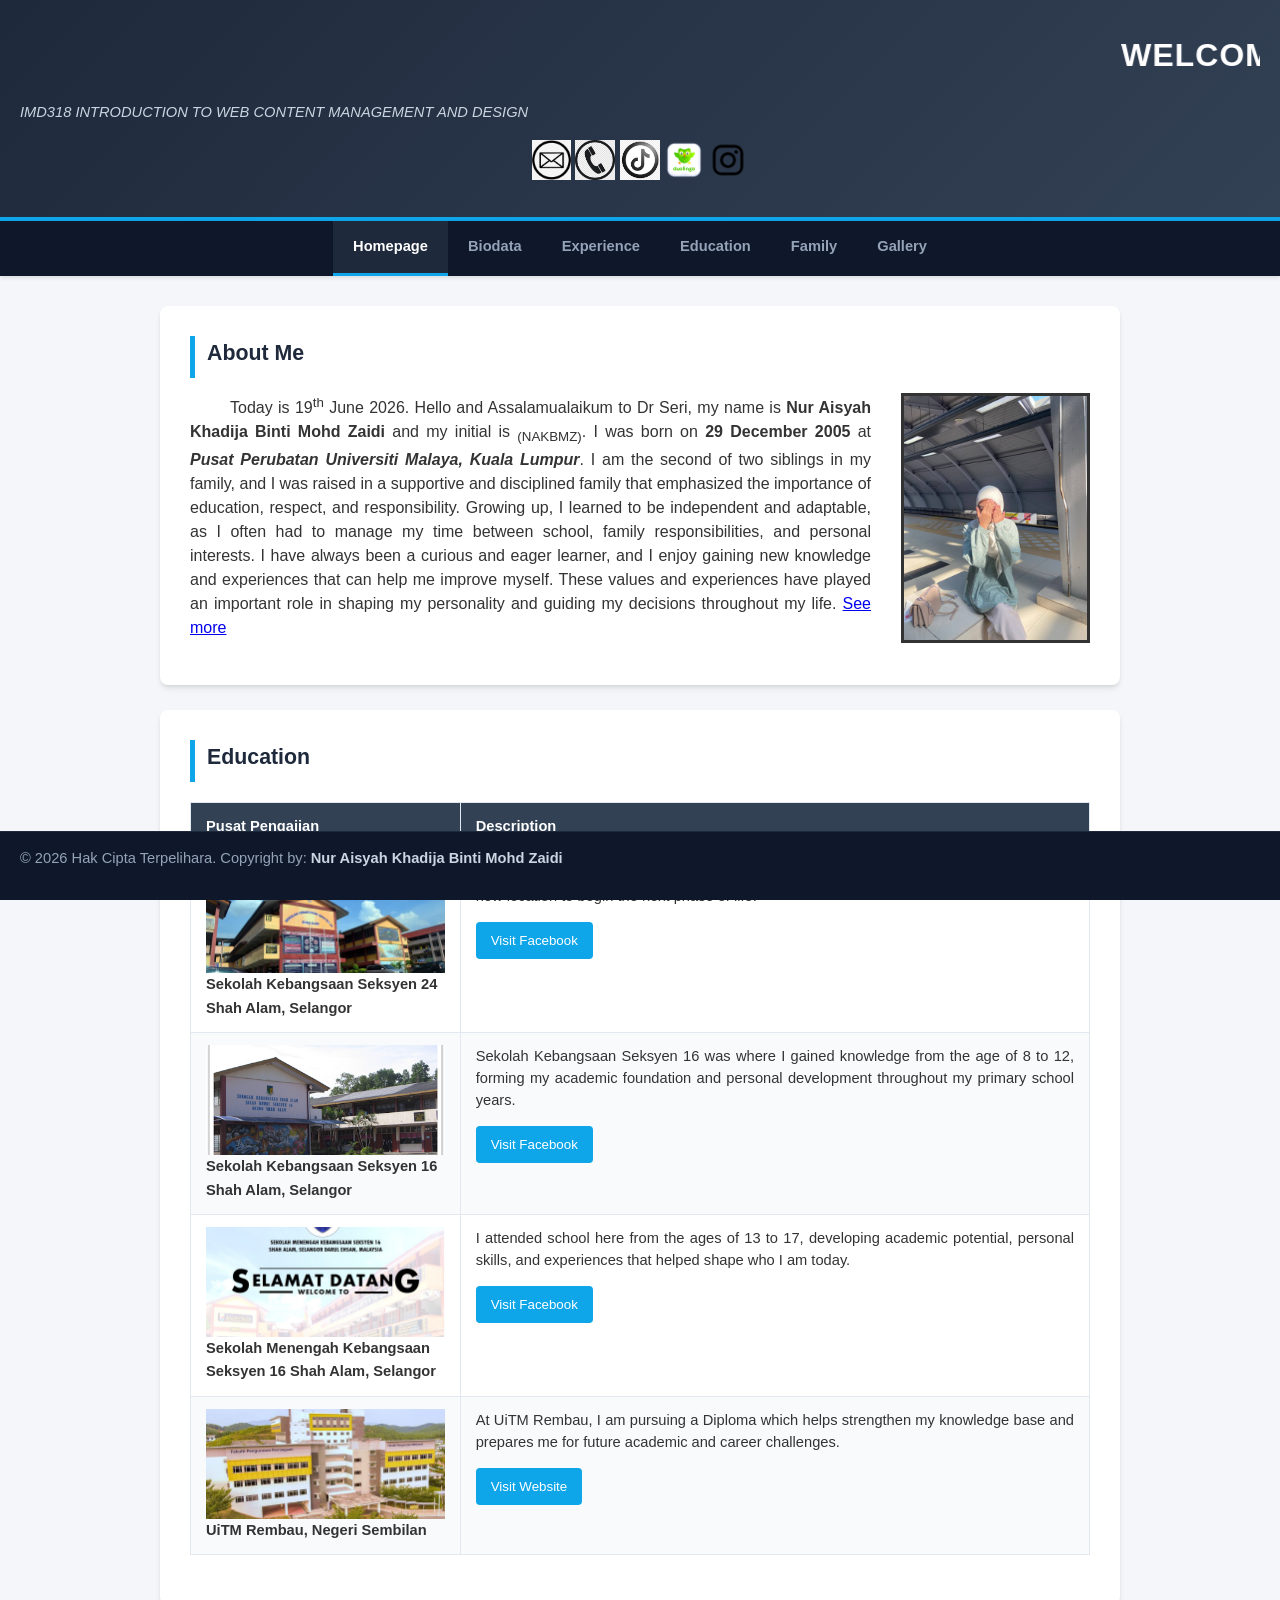
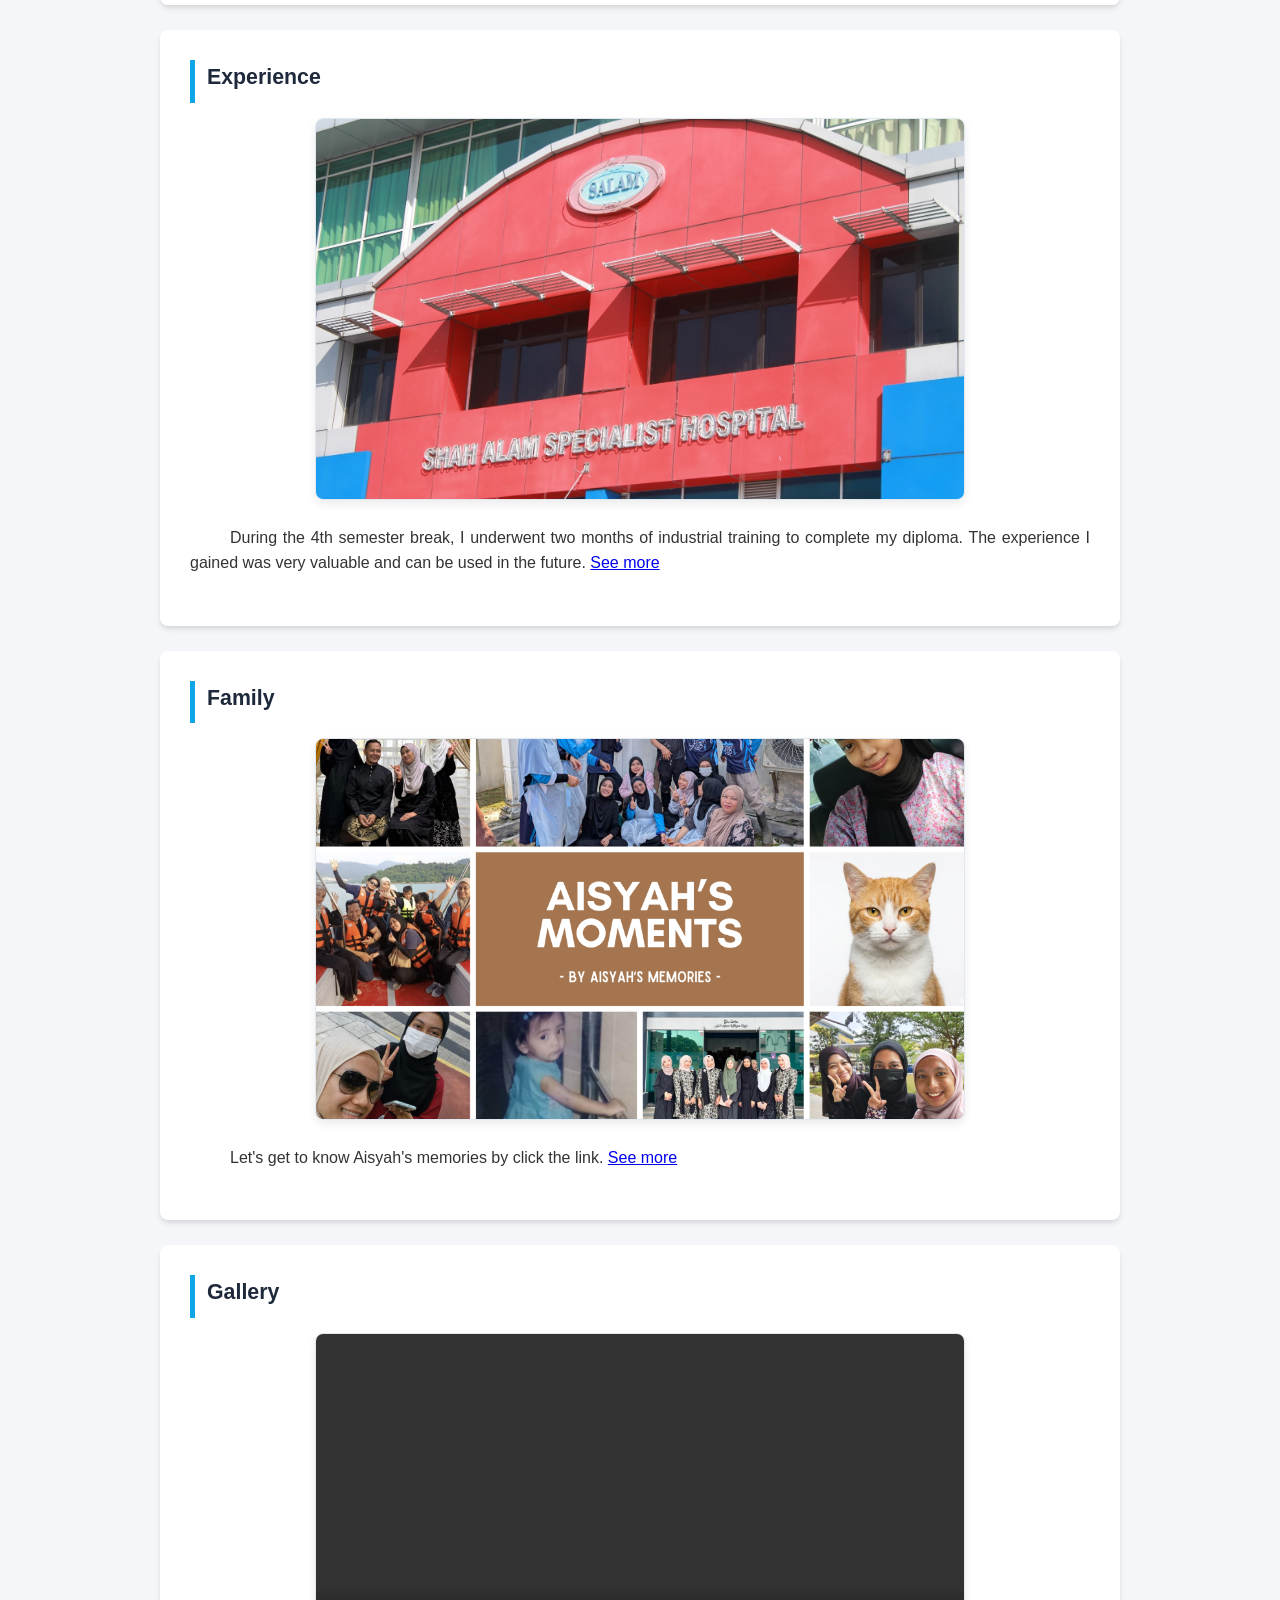
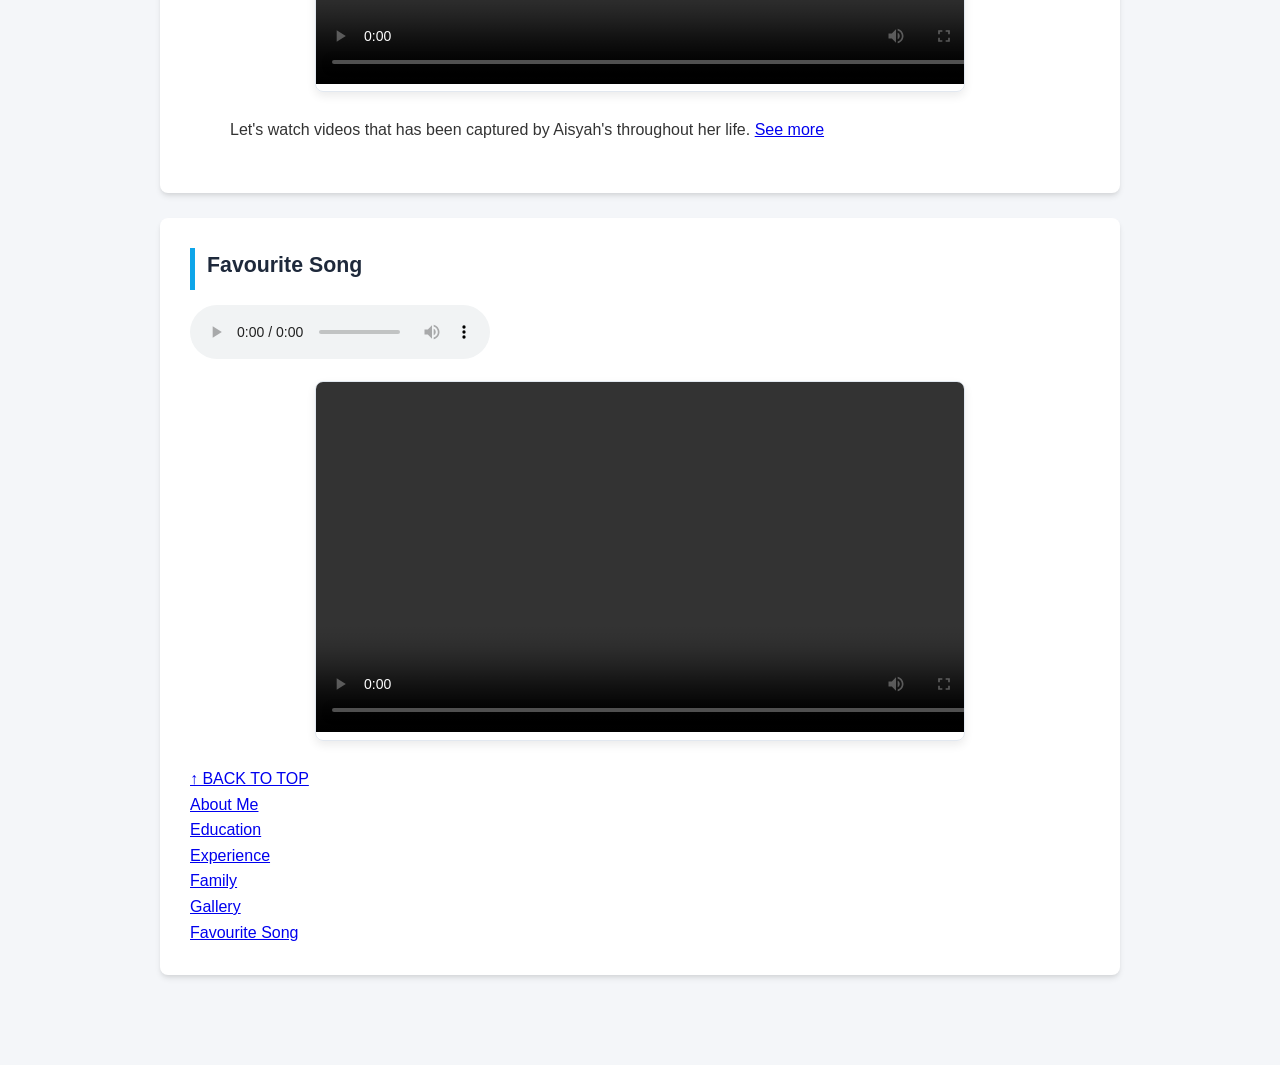
==== index.html @ e989fd24 "Rename personal_website_index.html to index.html" ====
<!DOCTYPE html>
<html lang="ms">
<head>
    <meta charset="UTF-8">
    <meta name="viewport" content="width=device-width, initial-scale=1.0">
    <title>Biodata Page</title>
    <link rel="stylesheet" href="personal_website_style.css">
</head>
<body>

    <header>
        <h1><marquee>WELCOME TO MY PERSONAL WEBSITE</marquee></h1>
        <p>IMD318 INTRODUCTION TO WEB CONTENT MANAGEMENT AND DESIGN</p>
        <div class="social-links" style="justify-content:center;">
                        <a href="https://mail.google.com/mail/?view=cm&fs=1&to=2024539679@student.uitm.edu.my" target="_blank"><img src="pictures/mail.png" height="40"></a>
                        <a href="tel:+60192326262"><img src="pictures/tel.jpg" height="40"></a>
                        <a href="https://www.tiktok.com/@luvly.ja5?_r=1&_t=ZS-96sZtTLQ9WG" target="_blank"><img src="pictures/tt.png" height="40"></a>
                        <a href="https://www.duolingo.com/profile/SofiyaHuma1?via=share_profile_link" target="_blank"><img src="pictures/duolingo.webp" height="40"></a>
                        <a href="https://instagram.com/missing_koko" target="_blank"><img src="pictures/instagram.webp" height="40"></a>
        </div>
    </header>

    <nav>
        <div class="nav-container">
        <ul>
            <li><a href="personal_website_index.html" class="active">Homepage</a></li>
            <li><a href="personal_website_biodata.html">Biodata</a></li>
            <li><a href="personal_website_experience.html">Experience</a></li>
            <li><a href="personal_website_education.html">Education</a></li>
            <li><a href="personal_website_family.html">Family</a></li>
            <li><a href="personal_website_gallery.html">Gallery</a></li>
        </ul>
        </div>
    </nav>

    <main>
        <div class="card">
            <h2>About Me</a></h2>
            <img src="pictures/aisyah_3.png" style="float:right; margin-left:30px; margin-bottom:10px;" height="250" hspace="15" border="3">
            <p style="text-align: justify; margin: 20px 50 px; line-height: 1.5; text-indent: 40px"><font size="3">Today is 19<sup>th</sup> June 2026. Hello and Assalamualaikum to Dr Seri, my name is
            <strong>Nur Aisyah Khadija Binti Mohd Zaidi</strong> and my initial is <sub>(NAKBMZ)</sub>. I was born on <strong>29 December 2005</strong> at <strong><i>Pusat Perubatan Universiti Malaya, 
            Kuala Lumpur</i></strong>. I am the second of two siblings in my family, and I was raised in a supportive and disciplined family that emphasized the importance of education, respect,
            and responsibility. Growing up, I learned to be independent and adaptable, as I often had to manage my time between school, family responsibilities,
            and personal interests. I have always been a curious and eager learner, and I enjoy gaining new knowledge and experiences that can help me improve myself. 
            These values ​​and experiences have played an important role in shaping my personality and guiding my decisions throughout my life. <a href="personal_website_biodata.html" target="_blank">See more</a></p>
        </div>

        <div class="card">
            <h2>Education</h2>
            <table style="width: 100%;">
                <thead>
                    <tr>
                        <th style="width: 30%;">Pusat Pengajian</th>
                        <th>Description</th>
                    </tr>
                </thead>
                <tbody>
                    <tr>
                        <td>
                            <div class="table-img-container">
                                <img src="pictures/SK Seksyen 24 Shah Alam.jpg" alt="SK Seksyen 24 Shah Alam">
                            </div>
                            <strong>Sekolah Kebangsaan Seksyen 24 Shah Alam, Selangor</strong>
                        </td>
                        <td>
                            <p style="margin-bottom: 15px; text-align: justify; line-height: 1.5;">
                                I was educated at Sekolah Kebangsaan Seksyen 24 for a year before my family moved to a new location to begin the next phase of life.
                            </p>
                            
                            <a href="https://www.facebook.com/Twentyfourians/" 
                               class="edu-link" target="_blank">Visit Facebook</a>
                        </td>
                    </tr>

                    <tr>
                        <td>
                            <div class="table-img-container">
                                <img src="pictures/SK Seksyen 16 Shah Alam.PNG" alt="SK Seksyen 16 Shah Alam">
                            </div>
                            <strong>Sekolah Kebangsaan Seksyen 16 Shah Alam, Selangor</strong>
                        </td>
                        <td>
                            <p style="margin-bottom: 15px; text-align: justify; line-height: 1.5;">
                                Sekolah Kebangsaan Seksyen 16 was where I gained knowledge from the age of 8 to 12, forming my academic foundation and personal development throughout my primary school years.
                            </p>
                            
                            <a href="https://www.facebook.com/SahabatShahAlam/posts/sekolah-rendah-kebangsaan-shah-alam-atau-sk-shah-alam-adalah-merupakan-sekolah-r/806822102800674/" 
                               class="edu-link" target="_blank">Visit Facebook</a>
                        </td>
                    </tr>

                    <tr>
                        <td>
                            <div class="table-img-container">
                                <img src="pictures/SMK Seksyen 16 Shah Alam.jpg" alt="SMK Seksyen 16 Shah Alam">
                            </div>
                            <strong>Sekolah Menengah Kebangsaan Seksyen 16 Shah Alam, Selangor</strong>
                        </td>
                        <td>
                            <p style="margin-bottom: 15px; text-align: justify; line-height: 1.5;">
                                I attended school here from the ages of 13 to 17, developing academic potential, personal skills, and experiences that helped shape who I am today.
                            </p>
                            
                            <a href="https://www.facebook.com/OfficialSMK16SA/" 
                               class="edu-link" target="_blank">Visit Facebook</a>
                        </td>
                    </tr>

                    <tr>
                        <td>
                            <div class="table-img-container">
                                <img src="pictures/UiTM Rembau.jpg" alt="UiTM Rembau">
                            </div>
                            <strong>UiTM Rembau, Negeri Sembilan</strong>
                        </td>
                        <td>
                            <p style="margin-bottom: 15px; text-align: justify; line-height: 1.5;">
                                At UiTM Rembau, I am pursuing a Diploma which helps strengthen my knowledge base and prepares me for future academic and career challenges.
                            </p>
                            
                            <a href="https://nsembilan.uitm.edu.my/rembau/" 
                               class="edu-link" target="_blank">Visit Website</a>
                        </td>
                </tbody>
            </table>
        </div>

        <div class="card">
            <h2>Experience</h2>
            
            <div class="card-media-wrapper">
                <img src="pictures/SALAM Shah Alam Specialist Hospital.JPG" alt="Gambar Utama Laman Web">
            </div>

            <p style="text-align: justify; margin: 20px 0; line-height: 1.6; text-indent: 40px;">
                <font size="3">During the 4th semester break, I underwent two months of industrial training to complete my diploma. The experience I gained was very valuable and can be used in the future. <a href="personal_website_experience.html" target="_blank">See more</a></font>
            </p>
        </div>

        <div class="card">
            <h2>Family</h2>
            
            <div class="card-media-wrapper">
                <img src="pictures/Full Photo.png" alt="Gambar Utama Laman Web">
            </div>

            <p style="text-align: justify; margin: 20px 0; line-height: 1.6; text-indent: 40px;">
                <font size="3">Let's get to know Aisyah's memories by click the link. <a href="personal_website_family.html" target="_blank">See more</a></font>
            </p>
        </div>

       <div class="card">
    <h2>Gallery</h2>
    
    <div class="card-media-wrapper">
        <div style="text-align: center;">
            <video controls height="350">
                <source src="videos/walking.mp4" type="video/mp4">
            </video>
        </div> </div>

    <p style="text-align: justify; margin: 20px 0; line-height: 1.6; text-indent: 40px;">
        <font size="3">Let's watch videos that has been captured by Aisyah's throughout her life. <a href="personal_website_gallery.html" target="_blank">See more</a></font>
    </p>
</div>

    <div class="card">
    <h2>Favourite Song</h2>

        <audio controls>
            <source src="audio/tabolabale.mp4" type="audio/ogg">
            <source src="audio/tabolabale.mp4" type="audio/mpeg">
            Your browser does not support the audio element
        </audio>

        <div class="card-media-wrapper">
        <div style="text-align: center;">
            <video controls height="350">
                <source src="videos/tabolabalelyrics.mp4" type="video/mp4">
            </video>
        </div> </div>

        <a href="#top">↑ BACK TO TOP</a>
        <br>
        <a href="#subhead2">About Me</a>
        <br>
        <a href="#subhead3">Education</a>
        <br>
        <a href="#subhead4">Experience</a>
        <br>
        <a href="#subhead5">Family</a>
        <br>
        <a href="#subhead6">Gallery</a>
        <br>
        <a href="#subhead7">Favourite Song</a>
    </main>

    <footer>
        <p>&copy; 2026 Hak Cipta Terpelihara. Copyright by: <strong>Nur Aisyah Khadija Binti Mohd Zaidi</strong></p>
    </footer>

</body>
</html>
---- personal_website_style.css ----
/* ==========================================================================
   1. General and Basic Styles (Global Styles)
   ========================================================================== */
* {
    box-sizing: border-box;
    margin: 0;
    padding: 0;
    font-family: 'Segoe UI', Tahoma, Geneva, Verdana, sans-serif;
}

body {
    background-color: #f4f6f9;
    color: #333333;
    line-height: 1.6;
    padding-bottom: 60px;
}

/* ==========================================================================
   2. Header and Banner
   ========================================================================== */
header {
    background: linear-gradient(135deg, #1e293b, #334155);
    color: #ffffff;
    padding: 30px 20px;
    text-align: center;
    border-bottom: 4px solid #0ea5e9;
}

header h1 {
    font-size: 24pt;
    margin-bottom: 5px;
    letter-spacing: 1px;
}

header p {
    font-size: 11pt;
    color: #cbd5e1;
    font-style: italic;
}

/* ==========================================================================
   3. Navigation Menu
   ========================================================================== */
.nav-container {
    background-color: #0f172a;
    position: sticky;
    top: 0;
    z-index: 1000;
    box-shadow: 0 2px 4px rgba(0,0,0,0.1);
}

.nav-container ul {
    list-style: none;
    display: table;
    width: 100%;
    max-width: 1000px;
    margin: 0 auto;
    text-align: center;
}

.nav-container ul li {
    display: inline-block;
}

.nav-container ul li a {
    display: block;
    color: #94a3b8;
    text-decoration: none;
    padding: 14px 20px;
    font-weight: 600;
    font-size: 11pt;
    transition: all 0.3s ease;
}

.nav-container ul li a:hover, 
.nav-container ul li a.active {
    color: #ffffff;
    background-color: #1e293b;
    border-bottom: 3px solid #0ea5e9;
}

/* ==========================================================================
   4. Main Content and Cards
   ========================================================================== */
main {
    max-width: 1000px;
    margin: 30px auto;
    padding: 0 20px;
}

.card {
    background: #ffffff;
    padding: 30px;
    border-radius: 8px;
    box-shadow: 0 4px 6px -1px rgba(0,0,0,0.1), 0 2px 4px -1px rgba(0,0,0,0.06);
    margin-bottom: 25px;
}

h2 {
    color: #1e293b;
    font-size: 16pt;
    margin-bottom: 15px;
    padding-bottom: 8px;
    border-left: 5px solid #0ea5e9;
    padding-left: 12px;
}

h3 {
    color: #0f172a;
    font-size: 13pt;
    margin-top: 15px;
    margin-bottom: 5px;
}

p {
    margin-bottom: 15px;
    font-size: 11pt;
    text-align: justify;
}

/* Gaya Senarai (List) */
ul.tech-list, ol.tech-list {
    margin-left: 20px;
    margin-bottom: 15px;
}

ul.tech-list li, ol.tech-list li {
    margin-bottom: 8px;
    font-size: 11pt;
}

/* ==========================================================================
   5. Data Tables & Table Drawing Control
   ========================================================================== */
table {
    width: 100%;
    border-collapse: collapse;
    margin: 20px 0;
    font-size: 11pt;
}

table th, table td {
    padding: 12px 15px;
    text-align: left;
    border: 1px solid #e2e8f0;
}

table th {
    background-color: #334155;
    color: #ffffff;
    font-weight: 600;
}

table tr:nth-child(even) {
    background-color: #f8fafc;
}

table td {
    vertical-align: top;   
}

<!--Wrapping Pictures In Tables-->
.table-img-container {
    width: 100%;
    max-width: 180px;      
    margin: 0 auto 10px auto; 
    border-radius: 6px;    
    overflow: hidden;      
    border: 1px solid #e2e8f0; 
    background-color: #f8fafc;
}

.table-img-container img {
    width: 100%;           
    height: 110px;         
    object-fit: cover;     
    display: block;
}

/* ==========================================================================
   6. Education Grid Stucture (Education Grid)
   ========================================================================== */
.edu-grid {
    display: grid;
    grid-template-columns: repeat(auto-fit, minmax(250px, 1fr));
    gap: 20px;
    margin-top: 20px;
}

.edu-card {
    background: #ffffff;
    border: 1px solid #e2e8f0;
    border-radius: 8px;
    padding: 20px;
    text-align: center;
    box-shadow: 0 4px 6px rgba(0,0,0,0.05);
    transition: transform 0.2s, box-shadow 0.2s;
}

.edu-card:hover {
    transform: translateY(-5px);
    box-shadow: 0 6px 12px rgba(0,0,0,0.1);
}

.edu-logo img {
    max-width: 80px;
    height: auto;
    margin-bottom: 10px;
    border-radius: 4px;
}

.edu-num {
    font-size: 1.2rem;
    font-weight: bold;
    color: #0ea5e9;
    margin-bottom: 5px;
}

.edu-name {
    font-weight: bold;
    font-size: 11pt;
    margin-bottom: 10px;
    color: #1e293b;
}

.edu-desc {
    font-size: 10pt;
    color: #475569;
    line-height: 1.5;
    margin-bottom: 15px;
    text-align: justify;
}

.edu-link {
    display: inline-block;
    padding: 8px 15px;
    background-color: #0ea5e9;
    color: #ffffff;
    text-decoration: none;
    border-radius: 4px;
    font-size: 10pt;
    font-weight: 500;
}

.edu-link:hover {
    background-color: #0284c7;
}

.sec-line {
    height: 3px;
    background-color: #0ea5e9;
    margin-top: 8px;
    width: 60px;
}

/* ==========================================================================
   7. Main Image Control in Card (Media Wrapper)
   ========================================================================== */
.card-media-wrapper {
    width: 100%;
    max-width: 650px;       
    margin: 15px auto 25px auto; 
    border-radius: 8px;     
    overflow: hidden;       
    box-shadow: 0 4px 10px rgba(0, 0, 0, 0.08); 
    border: 1px solid #e2e8f0;
}

.card-media-wrapper img {
    width: 100%;            
    height: auto;           
    max-height: 380px;      
    object-fit: cover;      
    display: block;
}

/* ==========================================================================
   8. Gallery Layout
   ========================================================================== */
.gallery-grid {
    text-align: center;
    margin-top: 20px;
}

.gallery-item {
    display: inline-block;
    width: 30%;        
    margin: 1.5%;       
    background: #ffffff;
    border: 3px solid #5b21b6; 
    border-radius: 6px;
    overflow: hidden;
    box-shadow: 0 2px 4px rgba(0,0,0,0.05);
    vertical-align: top;
}

.gallery-item img {
    width: 100%;
    height: auto;      
    max-height: 400px;  
    object-fit: cover;
    display: block;
}

.gallery-desc {
    padding: 10px;
    font-size: 11pt;   
    color: #1e293b;
    font-weight: 500;
    text-align: center; 
    border-top: 1px solid #e2e8f0; 
}

/* ==========================================================================
   9. Footer (Copyright)
   ========================================================================== */
footer {
    background-color: #0f172a;
    color: #94a3b8;
    text-align: center;
    padding: 15px 20px;
    font-size: 9.5pt;
    position: fixed;
    bottom: 0;
    width: 100%;
    border-top: 1px solid #1e293b;
}

footer strong {
    color: #cbd5e1;
}

/* ==========================================================================
   10. Responsive Media Queries (for Phones and Tablets) MEDIA QUERIES 
   ========================================================================== */
@media (max-width: 768px) {
    .gallery-item {
        width: 45%;
    }
}

@media (max-width: 480px) {
    .gallery-item {
        width: 100%;
        margin: 10px 0;
    }
}
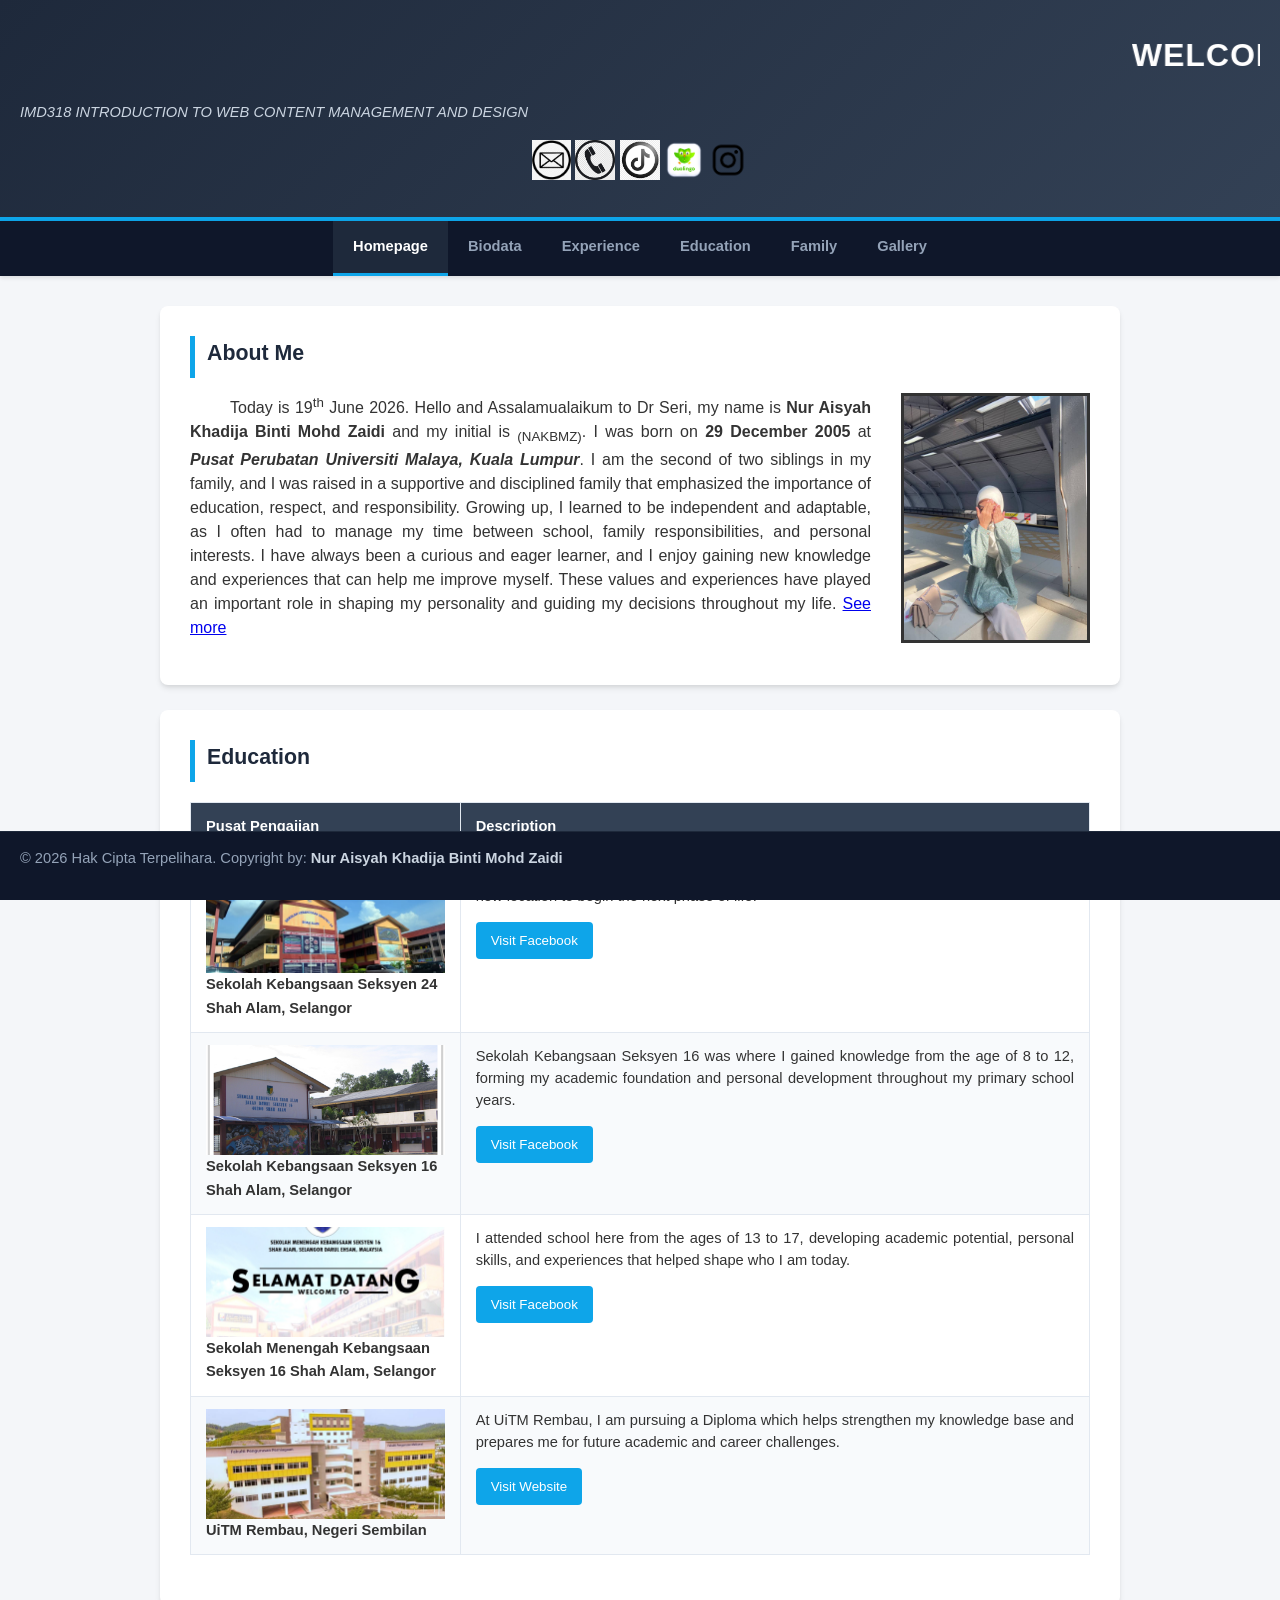
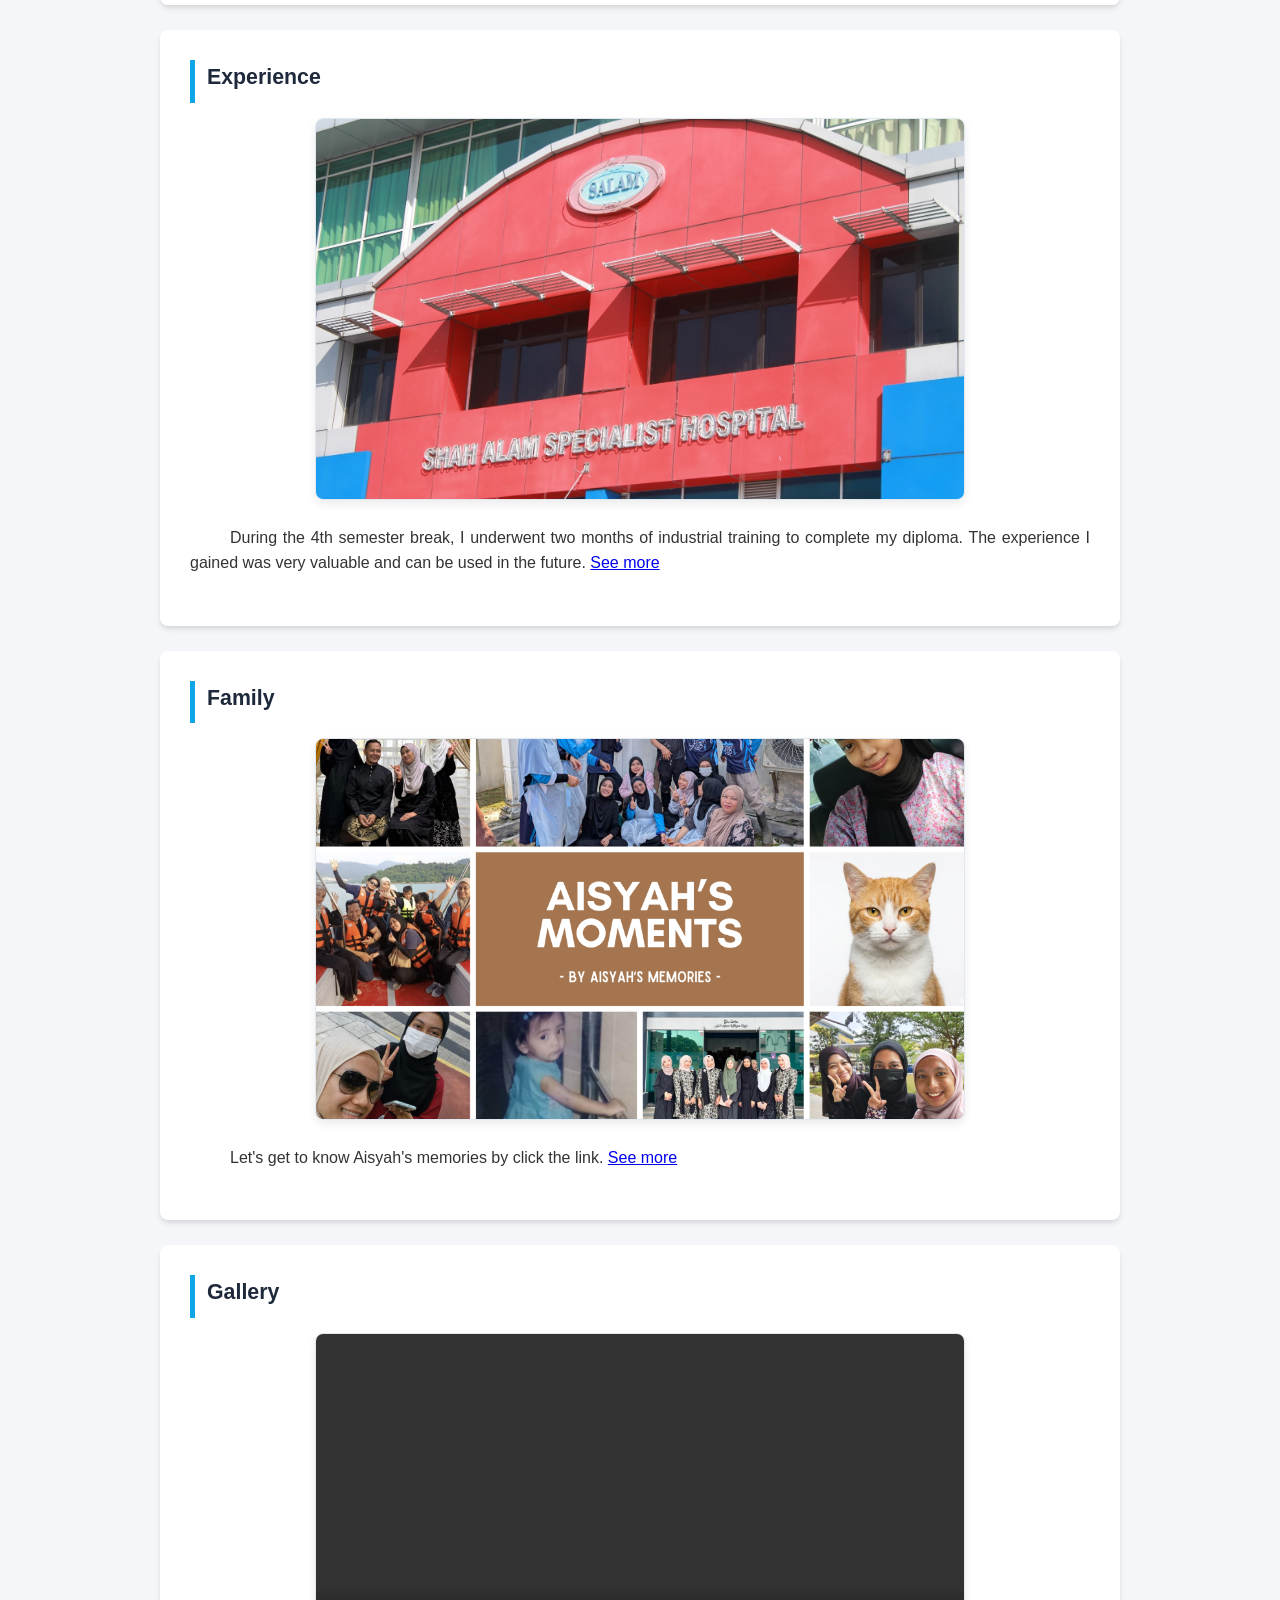
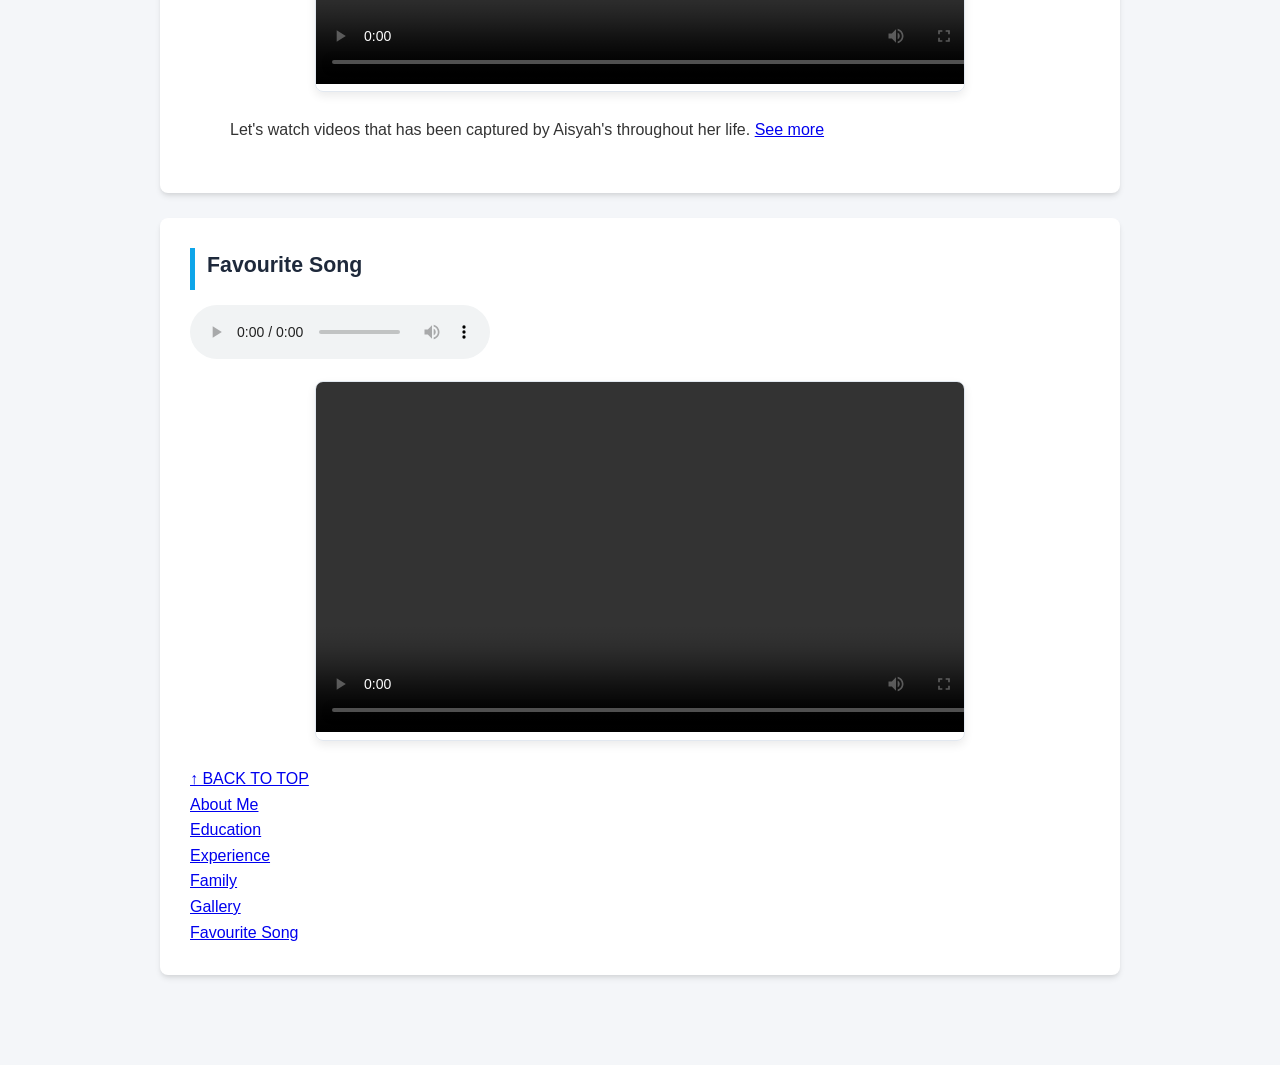
==== commit 99764c1b: "Update index.html" ====
--- a/index.html
+++ b/index.html
@@ -35,7 +35,7 @@
 
     <main>
         <div class="card">
-            <h2>About Me</a></h2>
+            <h2><a name="subhead2">About Me</a></h2>
             <img src="pictures/aisyah_3.png" style="float:right; margin-left:30px; margin-bottom:10px;" height="250" hspace="15" border="3">
             <p style="text-align: justify; margin: 20px 50 px; line-height: 1.5; text-indent: 40px"><font size="3">Today is 19<sup>th</sup> June 2026. Hello and Assalamualaikum to Dr Seri, my name is
             <strong>Nur Aisyah Khadija Binti Mohd Zaidi</strong> and my initial is <sub>(NAKBMZ)</sub>. I was born on <strong>29 December 2005</strong> at <strong><i>Pusat Perubatan Universiti Malaya, 
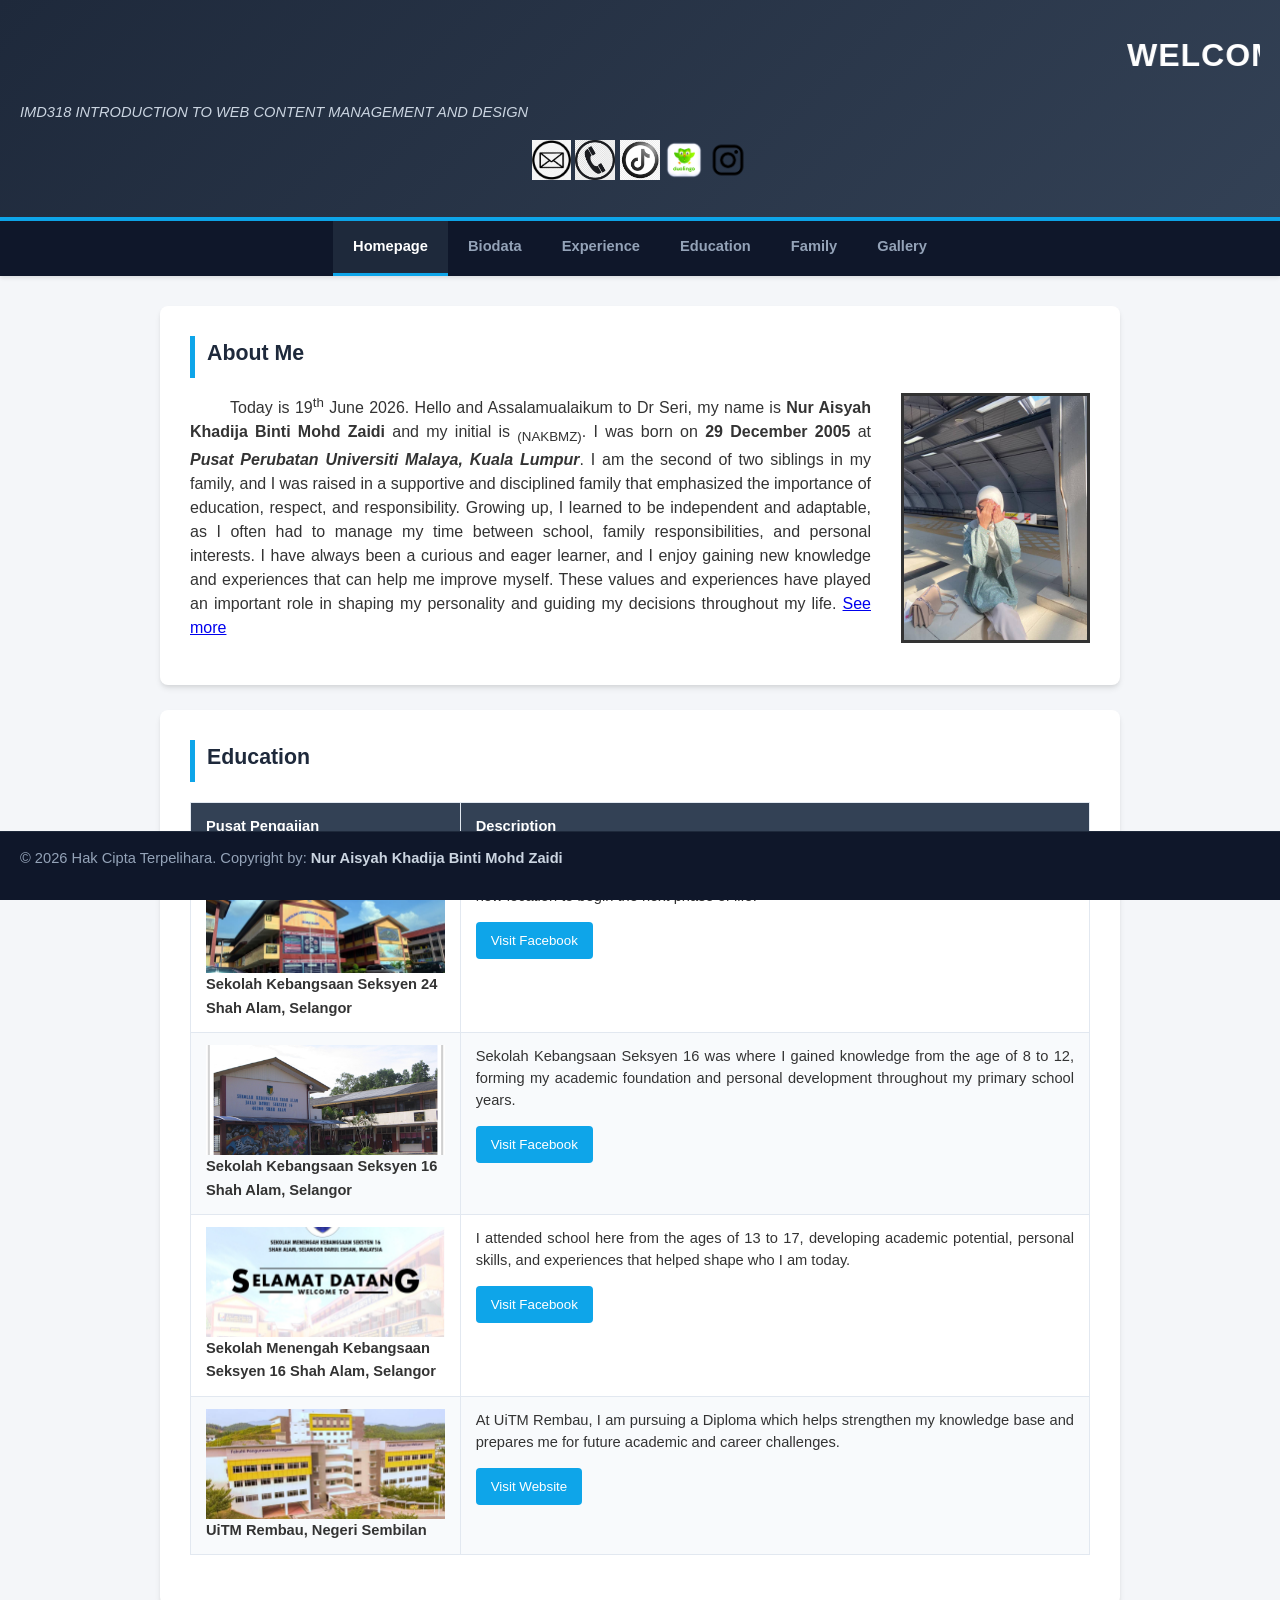
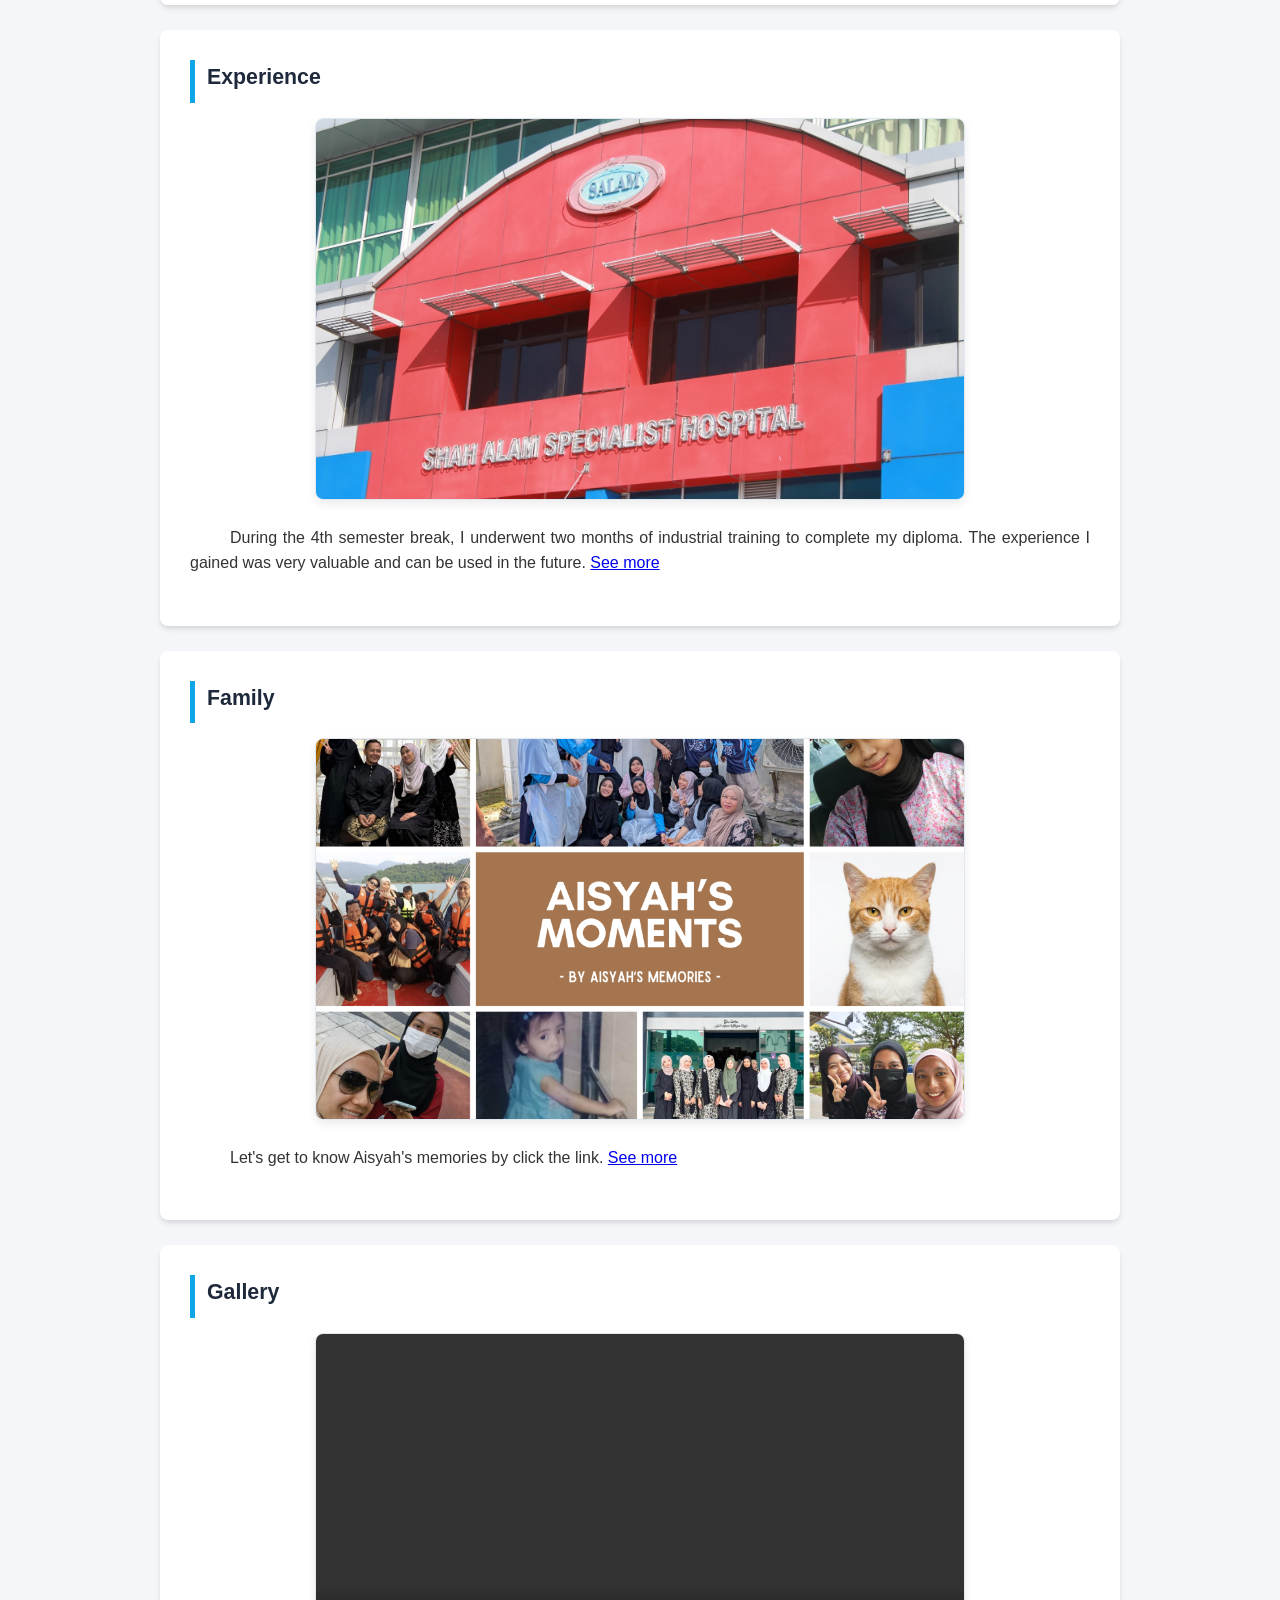
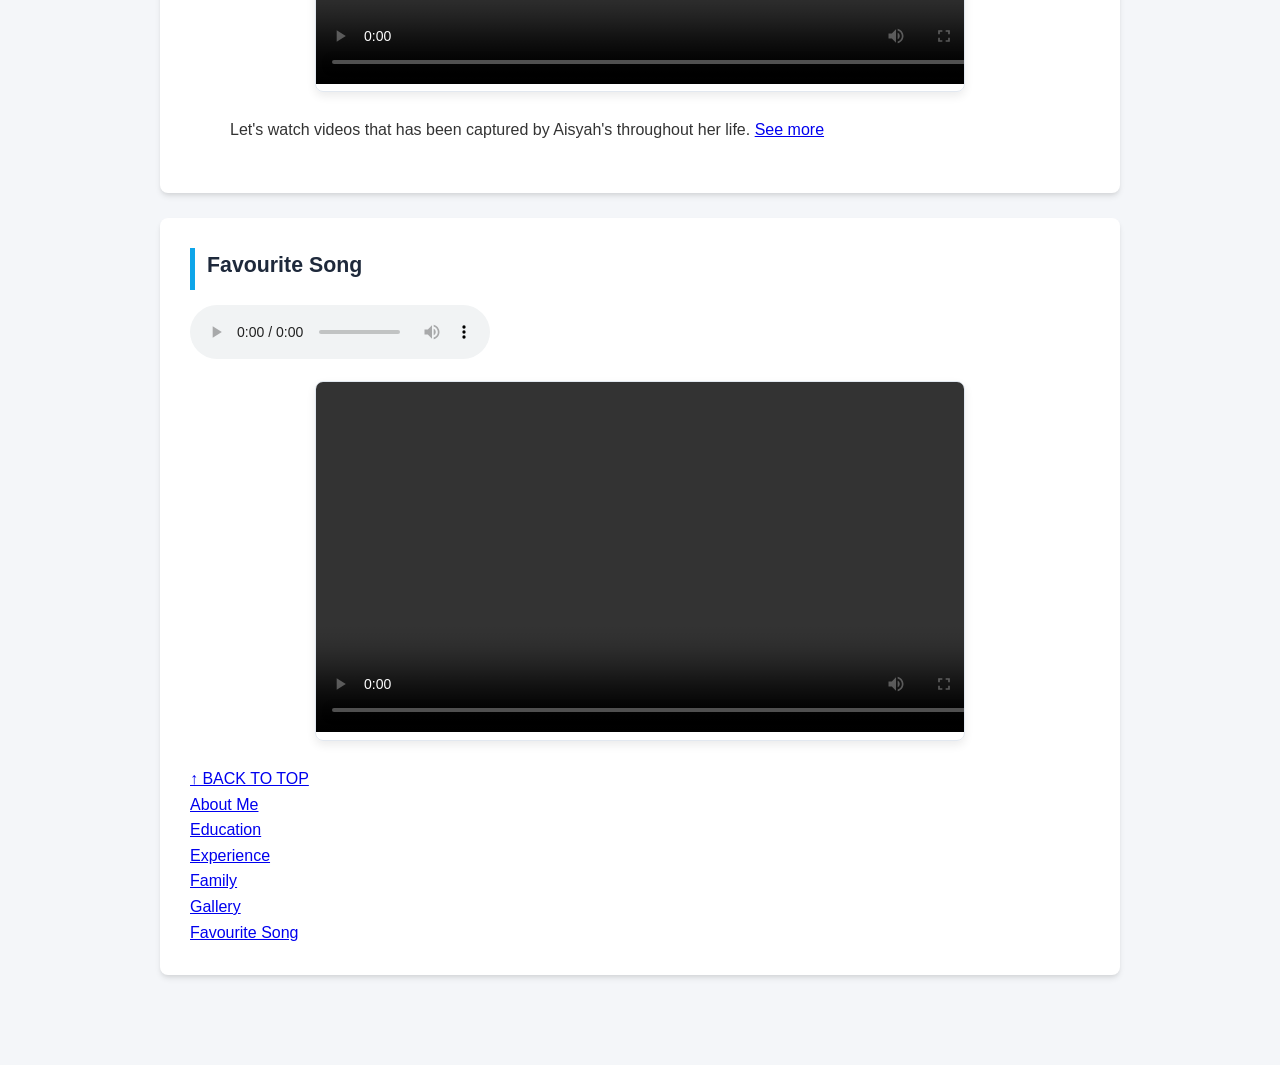
==== commit 3639cf68: "Update index.html" ====
--- a/index.html
+++ b/index.html
@@ -46,7 +46,7 @@
         </div>
 
         <div class="card">
-            <h2>Education</h2>
+            <h2><a name="subhead3">Education</a></h2>
             <table style="width: 100%;">
                 <thead>
                     <tr>
@@ -126,7 +126,7 @@
         </div>
 
         <div class="card">
-            <h2>Experience</h2>
+            <h2><a name="subhead3">Experience</a></h2>
             
             <div class="card-media-wrapper">
                 <img src="pictures/SALAM Shah Alam Specialist Hospital.JPG" alt="Gambar Utama Laman Web">
@@ -138,7 +138,7 @@
         </div>
 
         <div class="card">
-            <h2>Family</h2>
+            <h2><a name="subhead4">Family</a></h2>
             
             <div class="card-media-wrapper">
                 <img src="pictures/Full Photo.png" alt="Gambar Utama Laman Web">
@@ -150,7 +150,7 @@
         </div>
 
        <div class="card">
-    <h2>Gallery</h2>
+    <h2><a name="subhead5">Gallery</a></h2>
     
     <div class="card-media-wrapper">
         <div style="text-align: center;">
@@ -165,7 +165,7 @@
 </div>
 
     <div class="card">
-    <h2>Favourite Song</h2>
+    <h2><a name="subhead6">Favourite Song</a></h2>
 
         <audio controls>
             <source src="audio/tabolabale.mp4" type="audio/ogg">
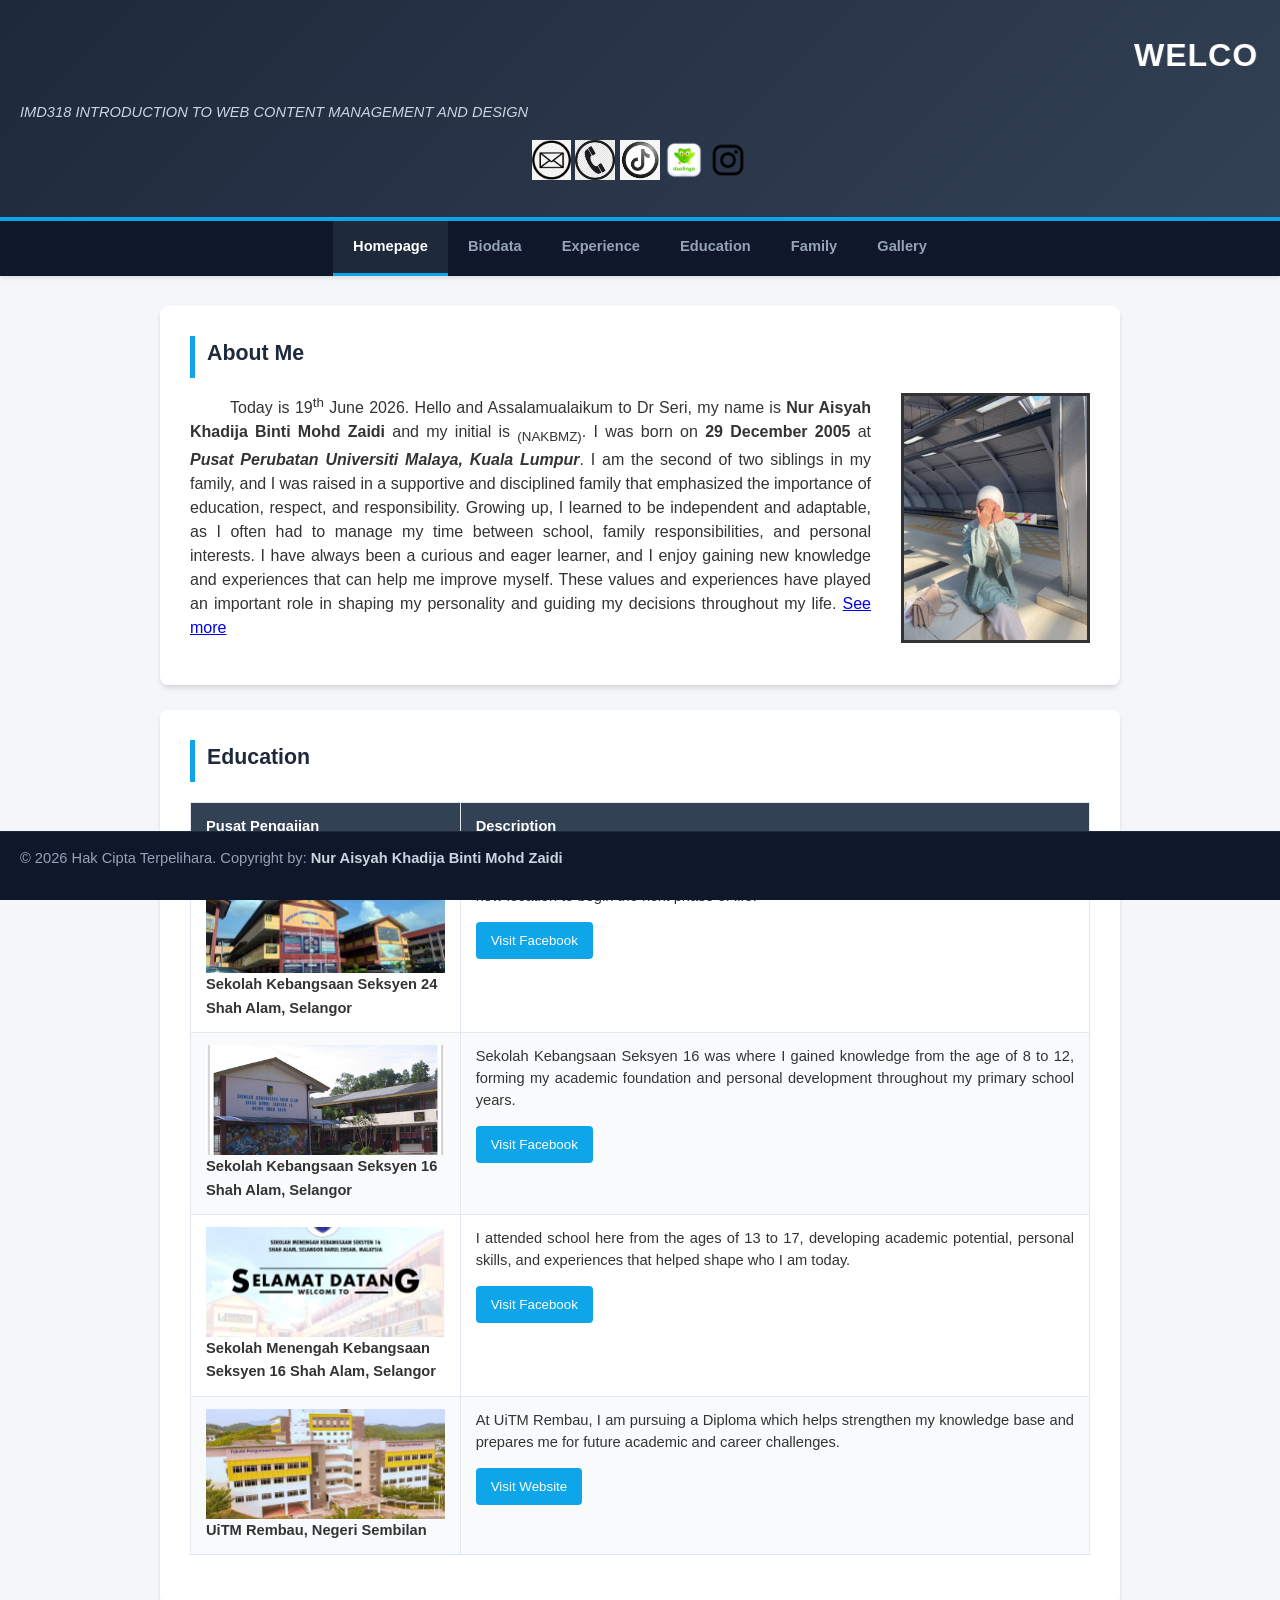
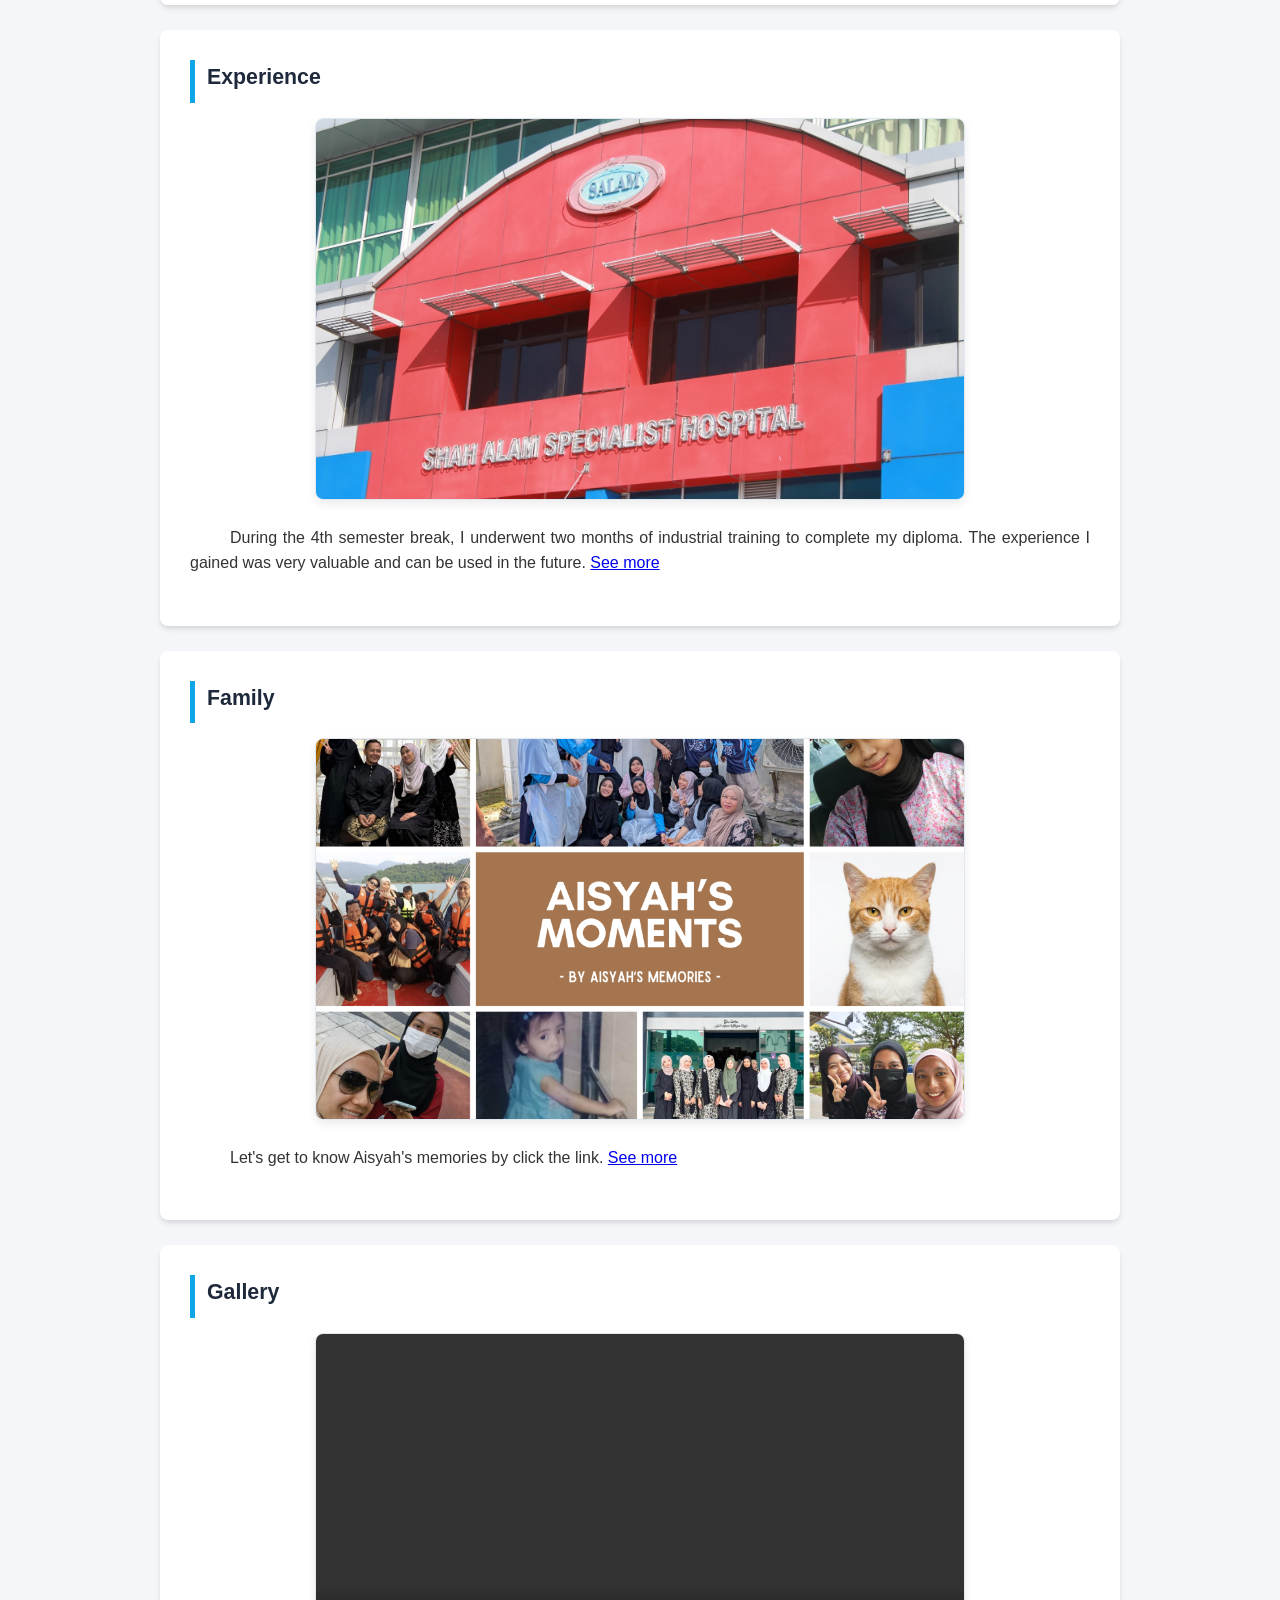
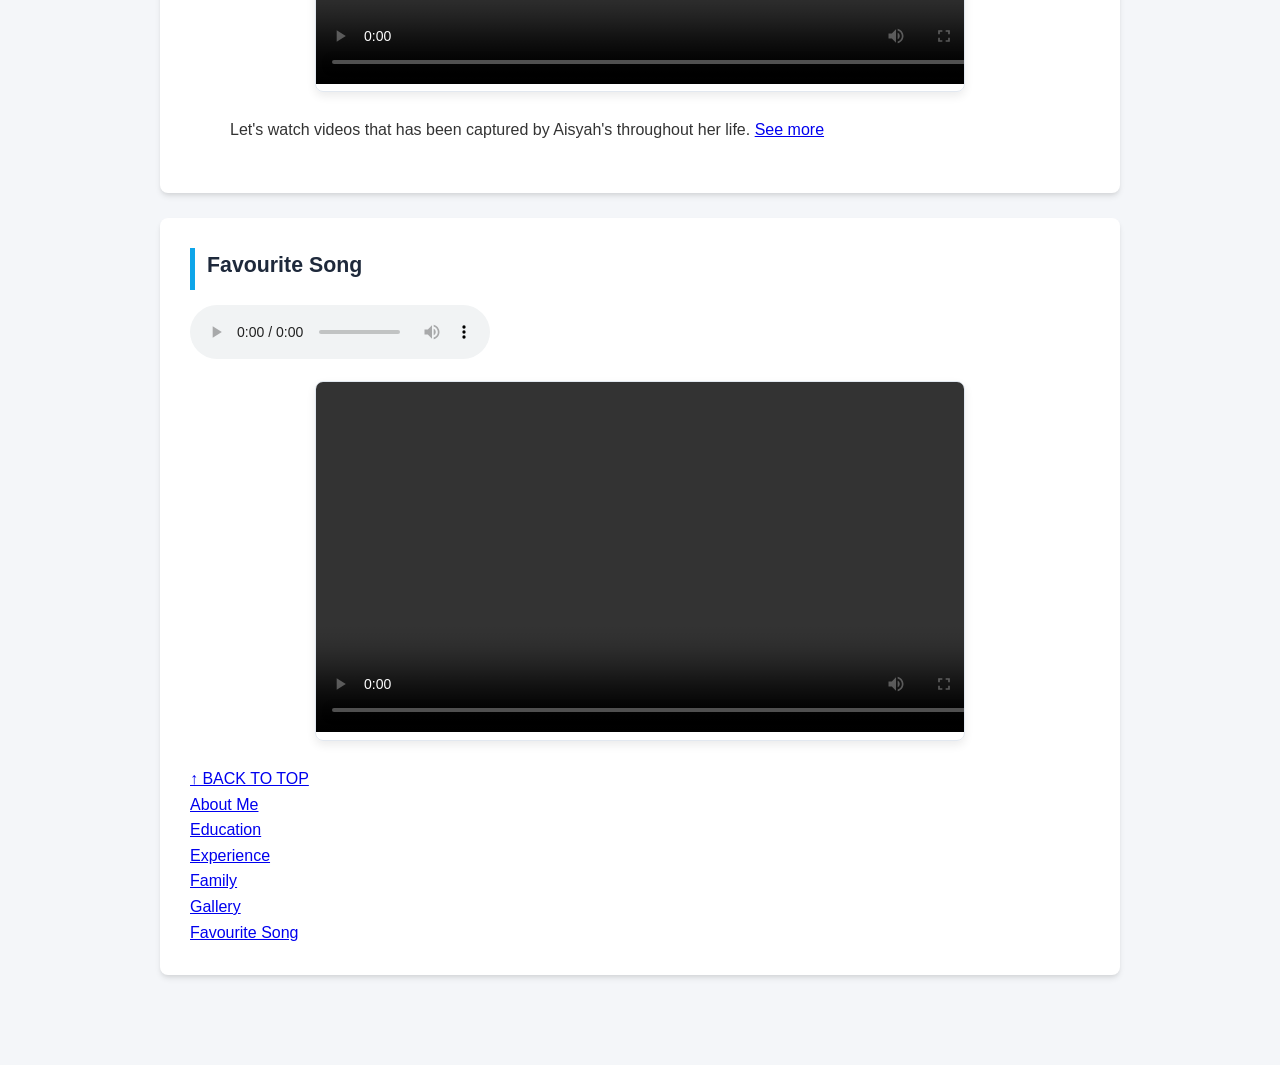
==== commit 899e9448: "Update index.html" ====
--- a/index.html
+++ b/index.html
@@ -126,7 +126,7 @@
         </div>
 
         <div class="card">
-            <h2><a name="subhead3">Experience</a></h2>
+            <h2><a name="subhead4">Experience</a></h2>
             
             <div class="card-media-wrapper">
                 <img src="pictures/SALAM Shah Alam Specialist Hospital.JPG" alt="Gambar Utama Laman Web">
@@ -138,7 +138,7 @@
         </div>
 
         <div class="card">
-            <h2><a name="subhead4">Family</a></h2>
+            <h2><a name="subhead5">Family</a></h2>
             
             <div class="card-media-wrapper">
                 <img src="pictures/Full Photo.png" alt="Gambar Utama Laman Web">
@@ -150,7 +150,7 @@
         </div>
 
        <div class="card">
-    <h2><a name="subhead5">Gallery</a></h2>
+    <h2><a name="subhead6">Gallery</a></h2>
     
     <div class="card-media-wrapper">
         <div style="text-align: center;">
@@ -165,7 +165,7 @@
 </div>
 
     <div class="card">
-    <h2><a name="subhead6">Favourite Song</a></h2>
+    <h2><a name="subhead7">Favourite Song</a></h2>
 
         <audio controls>
             <source src="audio/tabolabale.mp4" type="audio/ogg">
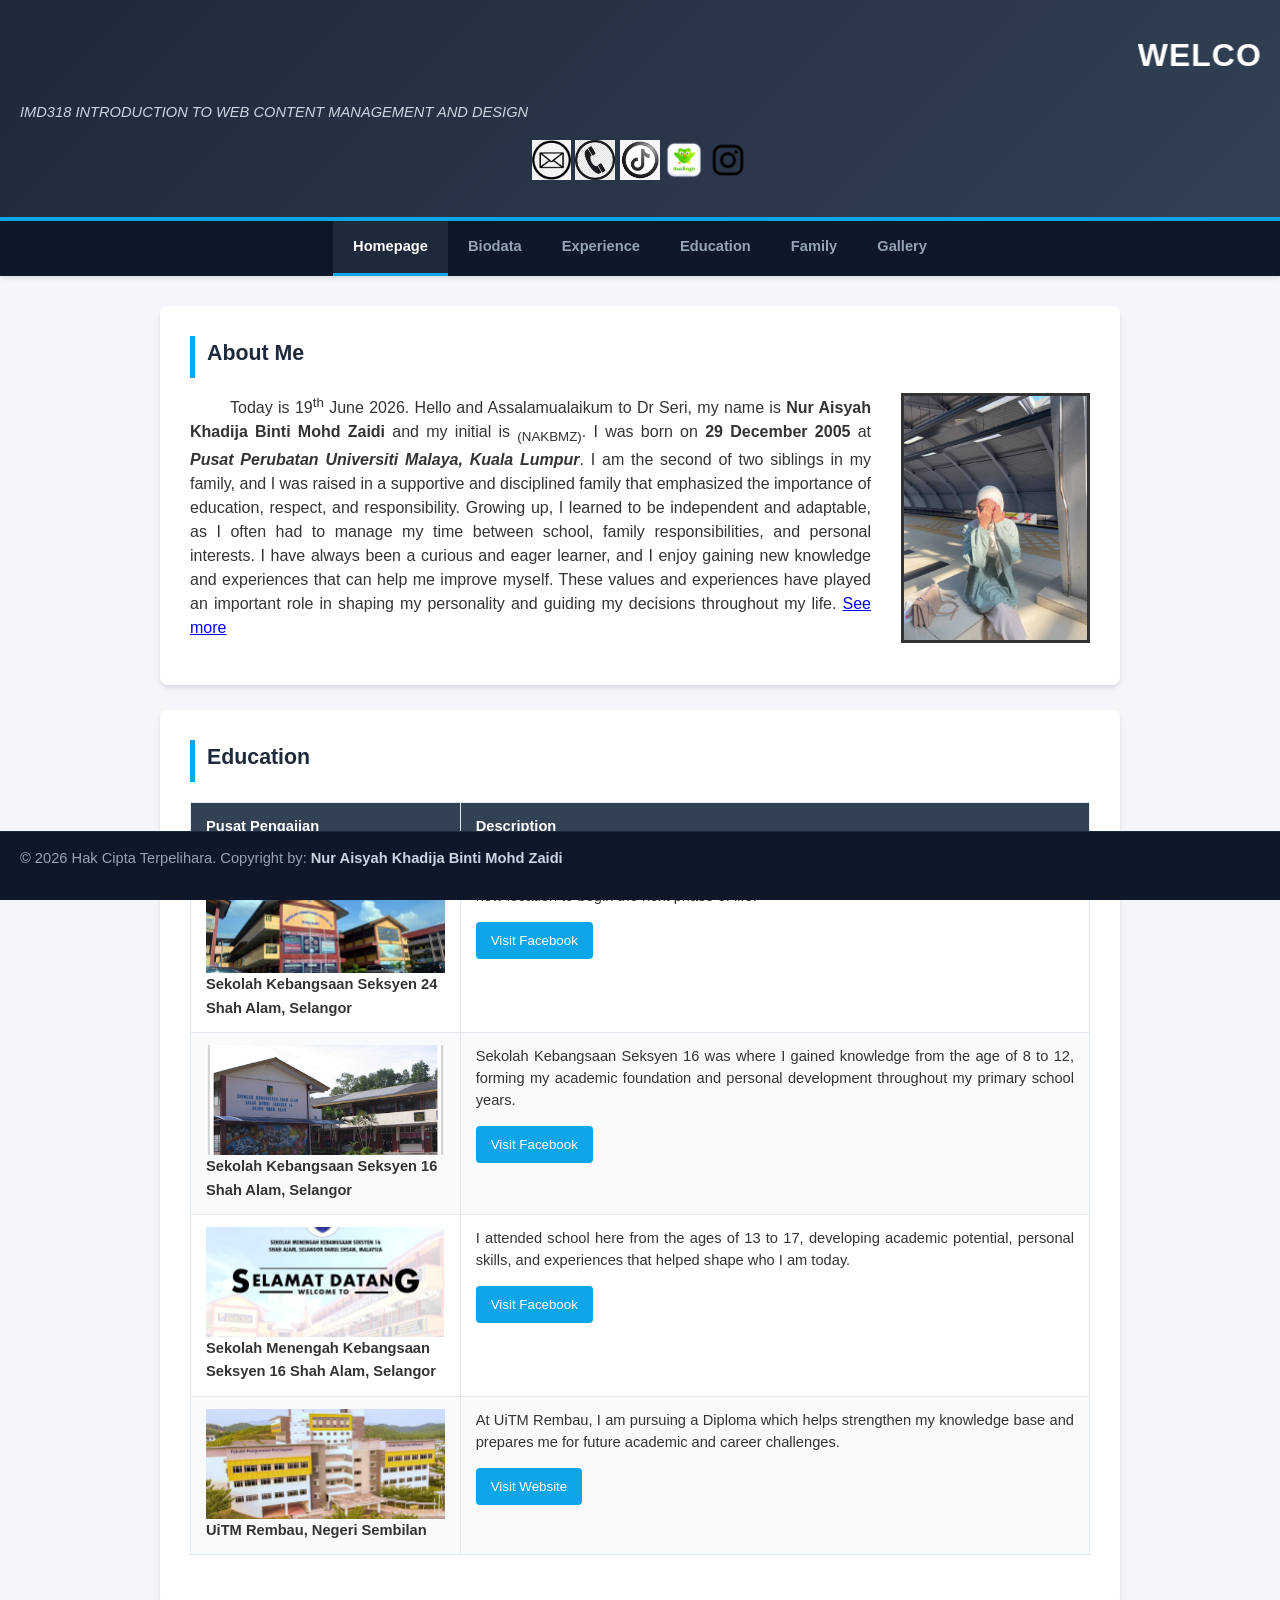
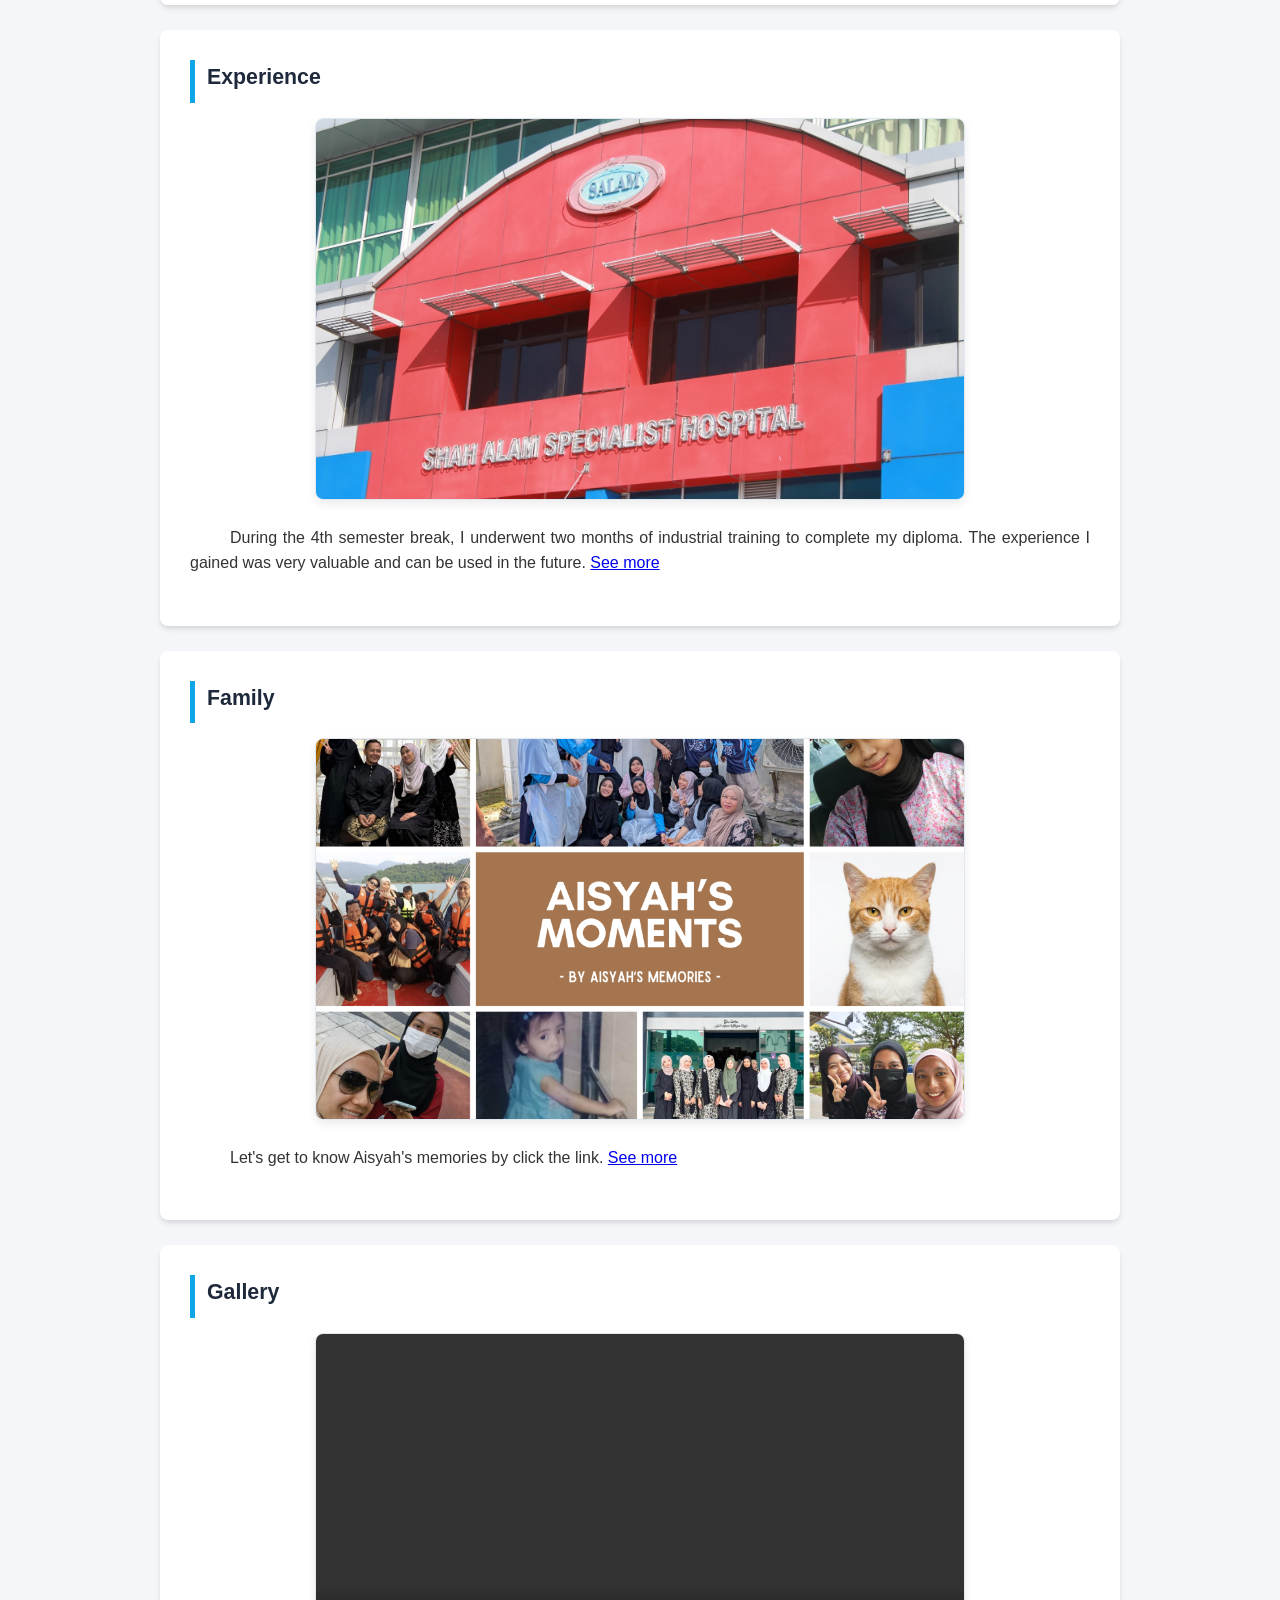
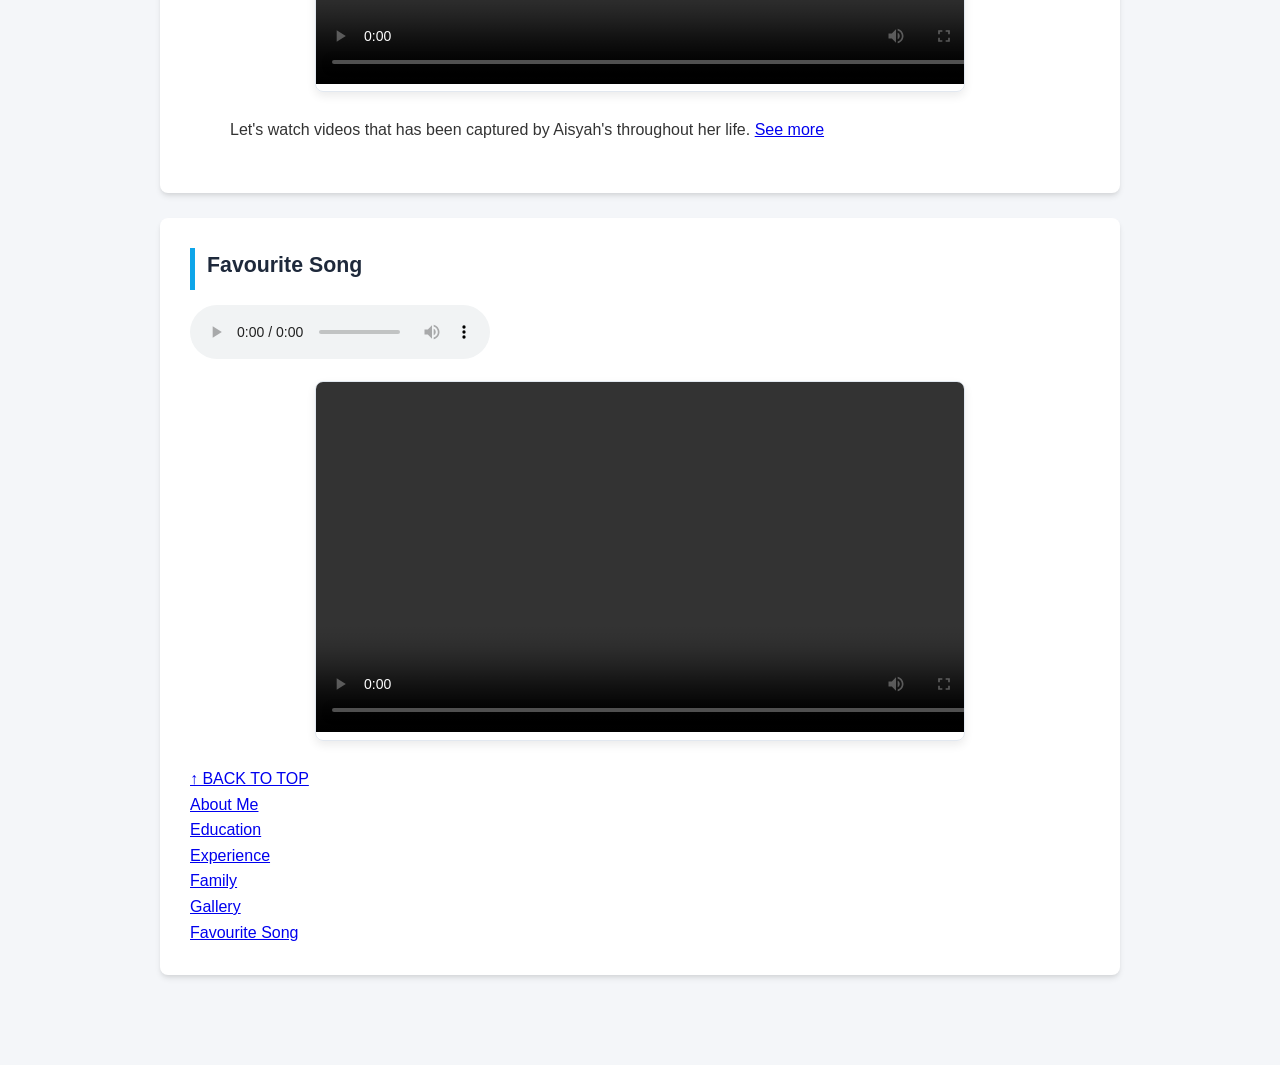
==== commit e15b1569: "Update index.html" ====
--- a/index.html
+++ b/index.html
@@ -3,7 +3,7 @@
 <head>
     <meta charset="UTF-8">
     <meta name="viewport" content="width=device-width, initial-scale=1.0">
-    <title>Biodata Page</title>
+    <title>Homepage Page</title>
     <link rel="stylesheet" href="personal_website_style.css">
 </head>
 <body>
@@ -23,7 +23,7 @@
     <nav>
         <div class="nav-container">
         <ul>
-            <li><a href="personal_website_index.html" class="active">Homepage</a></li>
+            <li><a href="index.html" class="active">Homepage</a></li>
             <li><a href="personal_website_biodata.html">Biodata</a></li>
             <li><a href="personal_website_experience.html">Experience</a></li>
             <li><a href="personal_website_education.html">Education</a></li>
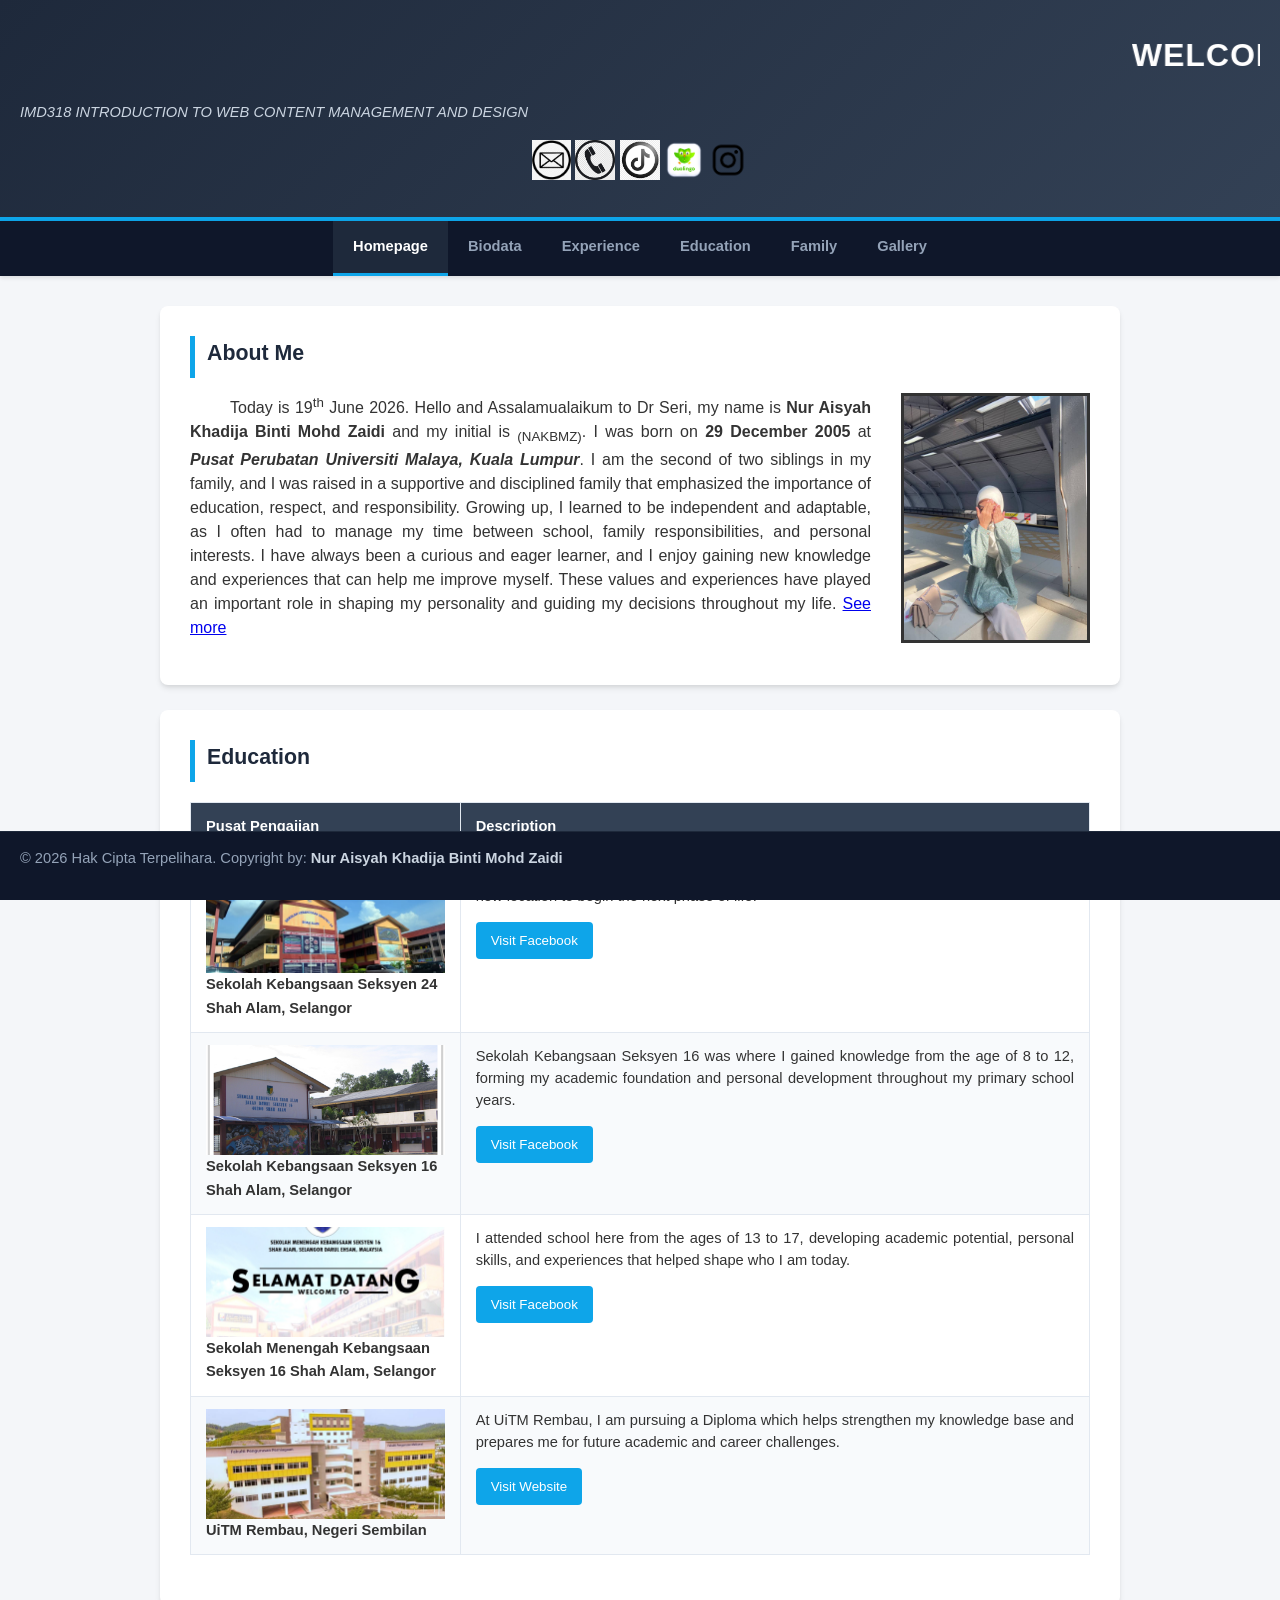
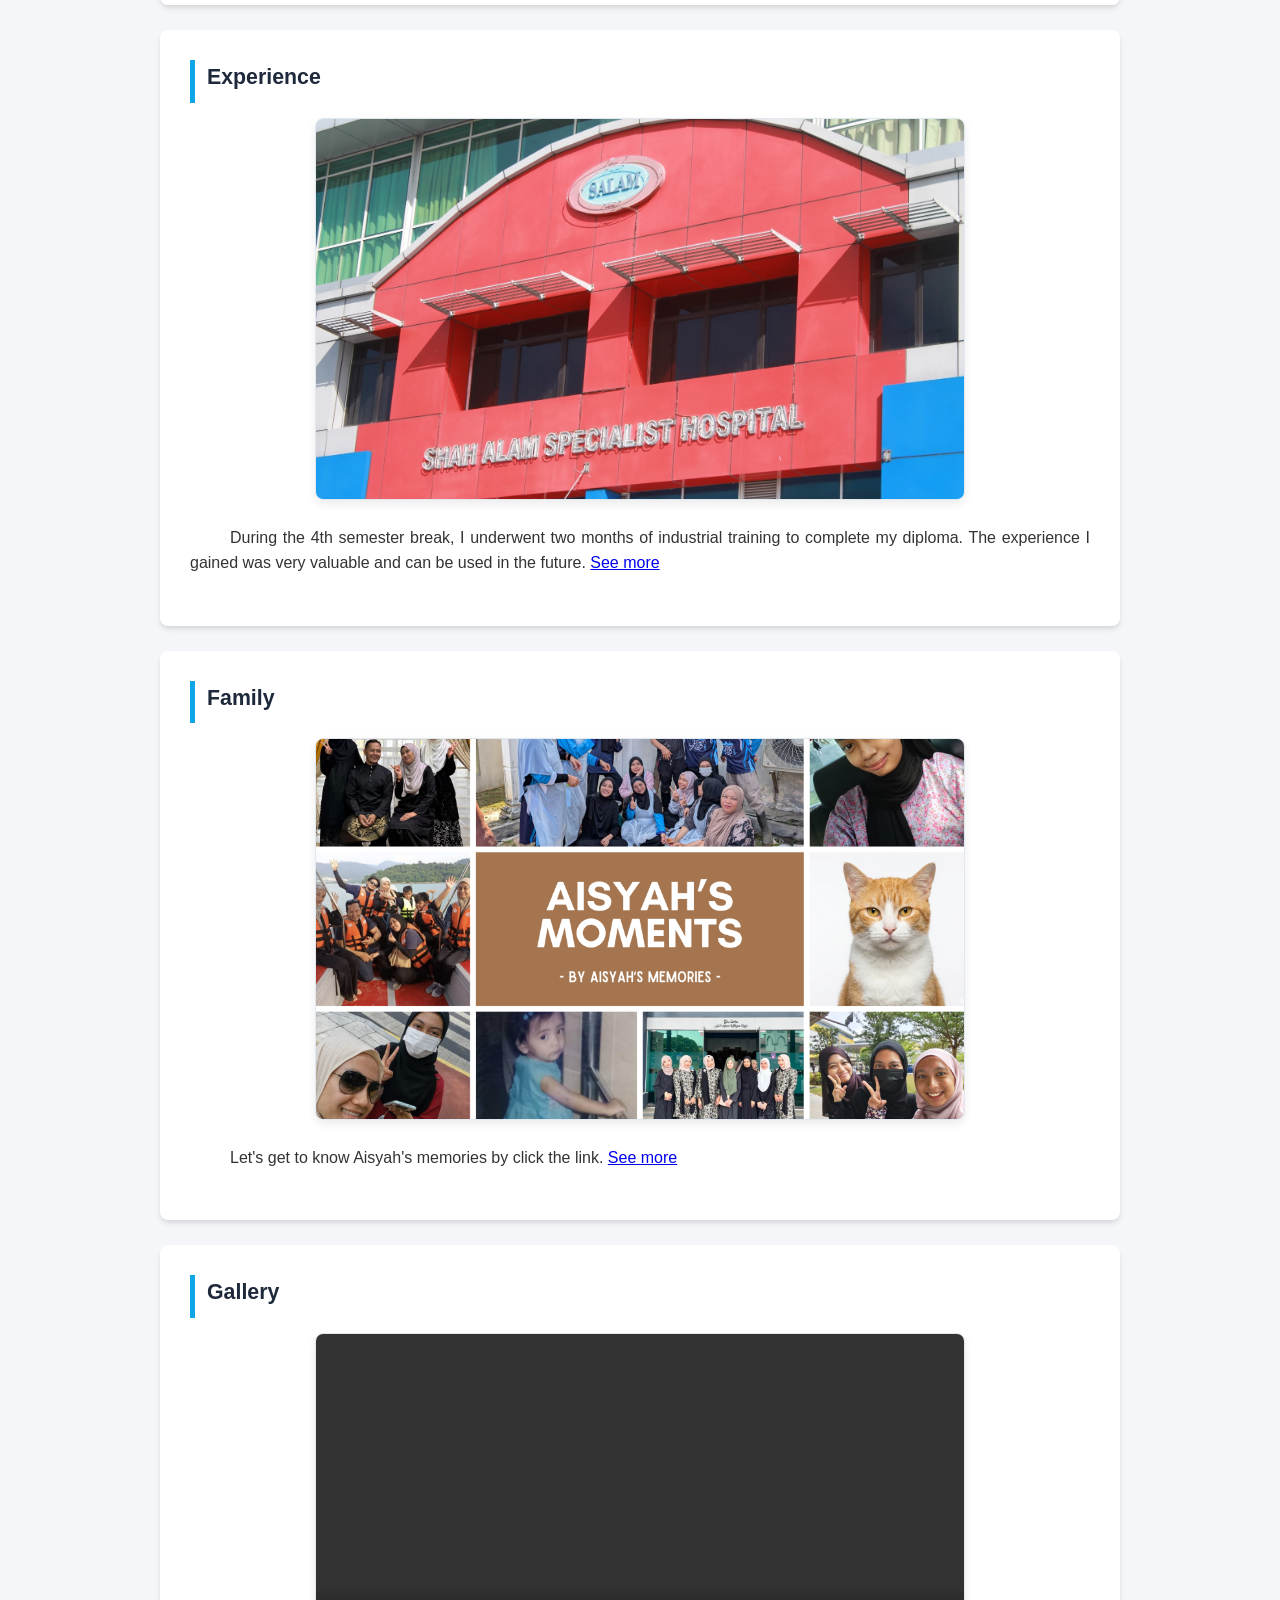
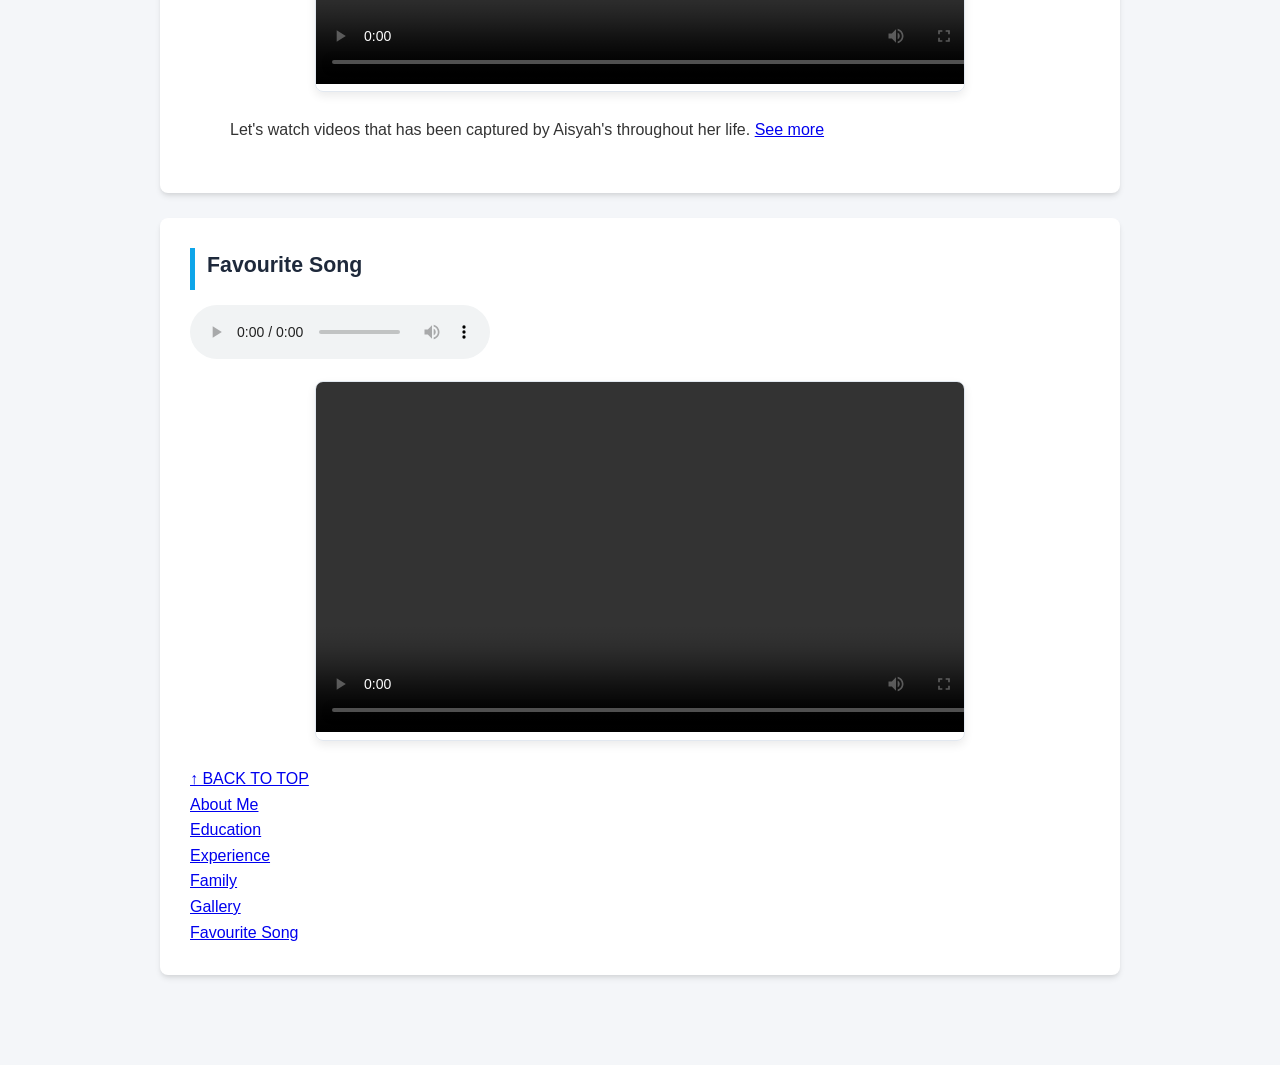
==== commit 9679ccd9: "Update index.html" ====
--- a/index.html
+++ b/index.html
@@ -3,7 +3,7 @@
 <head>
     <meta charset="UTF-8">
     <meta name="viewport" content="width=device-width, initial-scale=1.0">
-    <title>Homepage Page</title>
+    <title>Homepage</title>
     <link rel="stylesheet" href="personal_website_style.css">
 </head>
 <body>
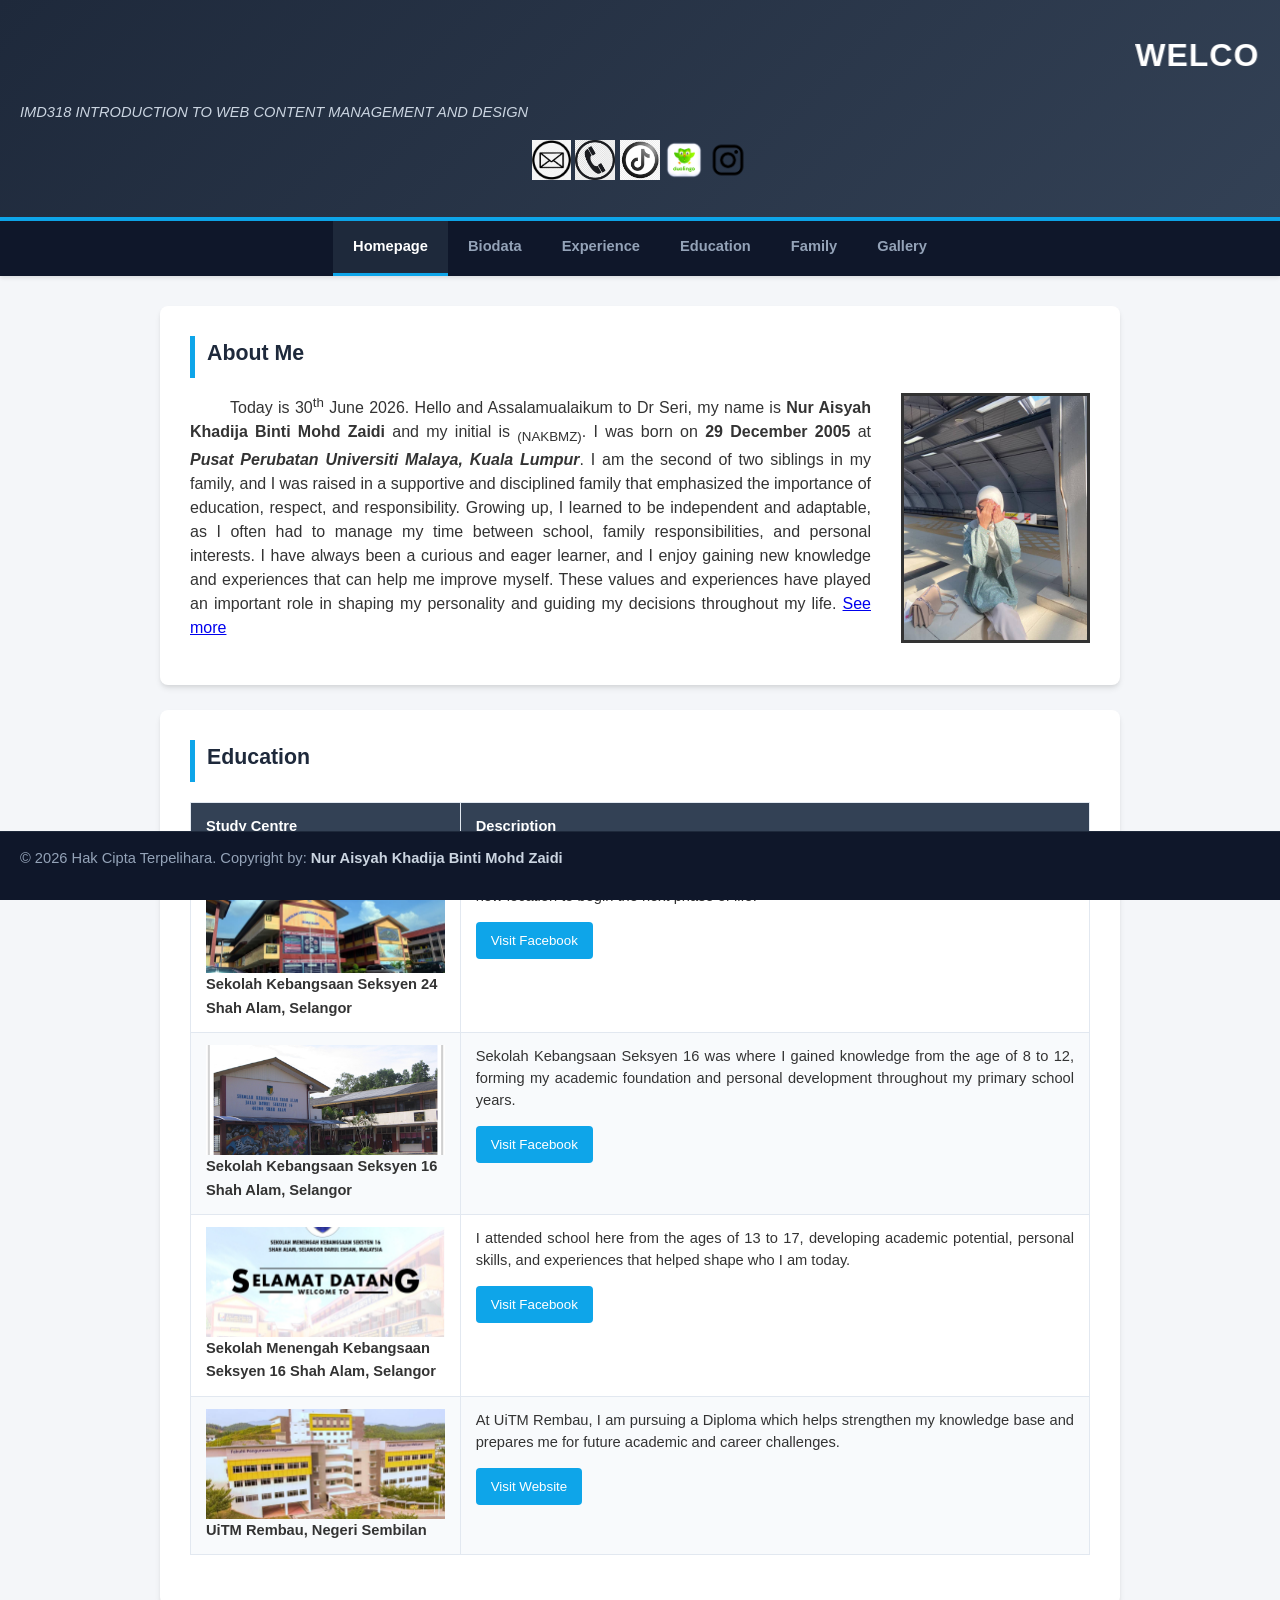
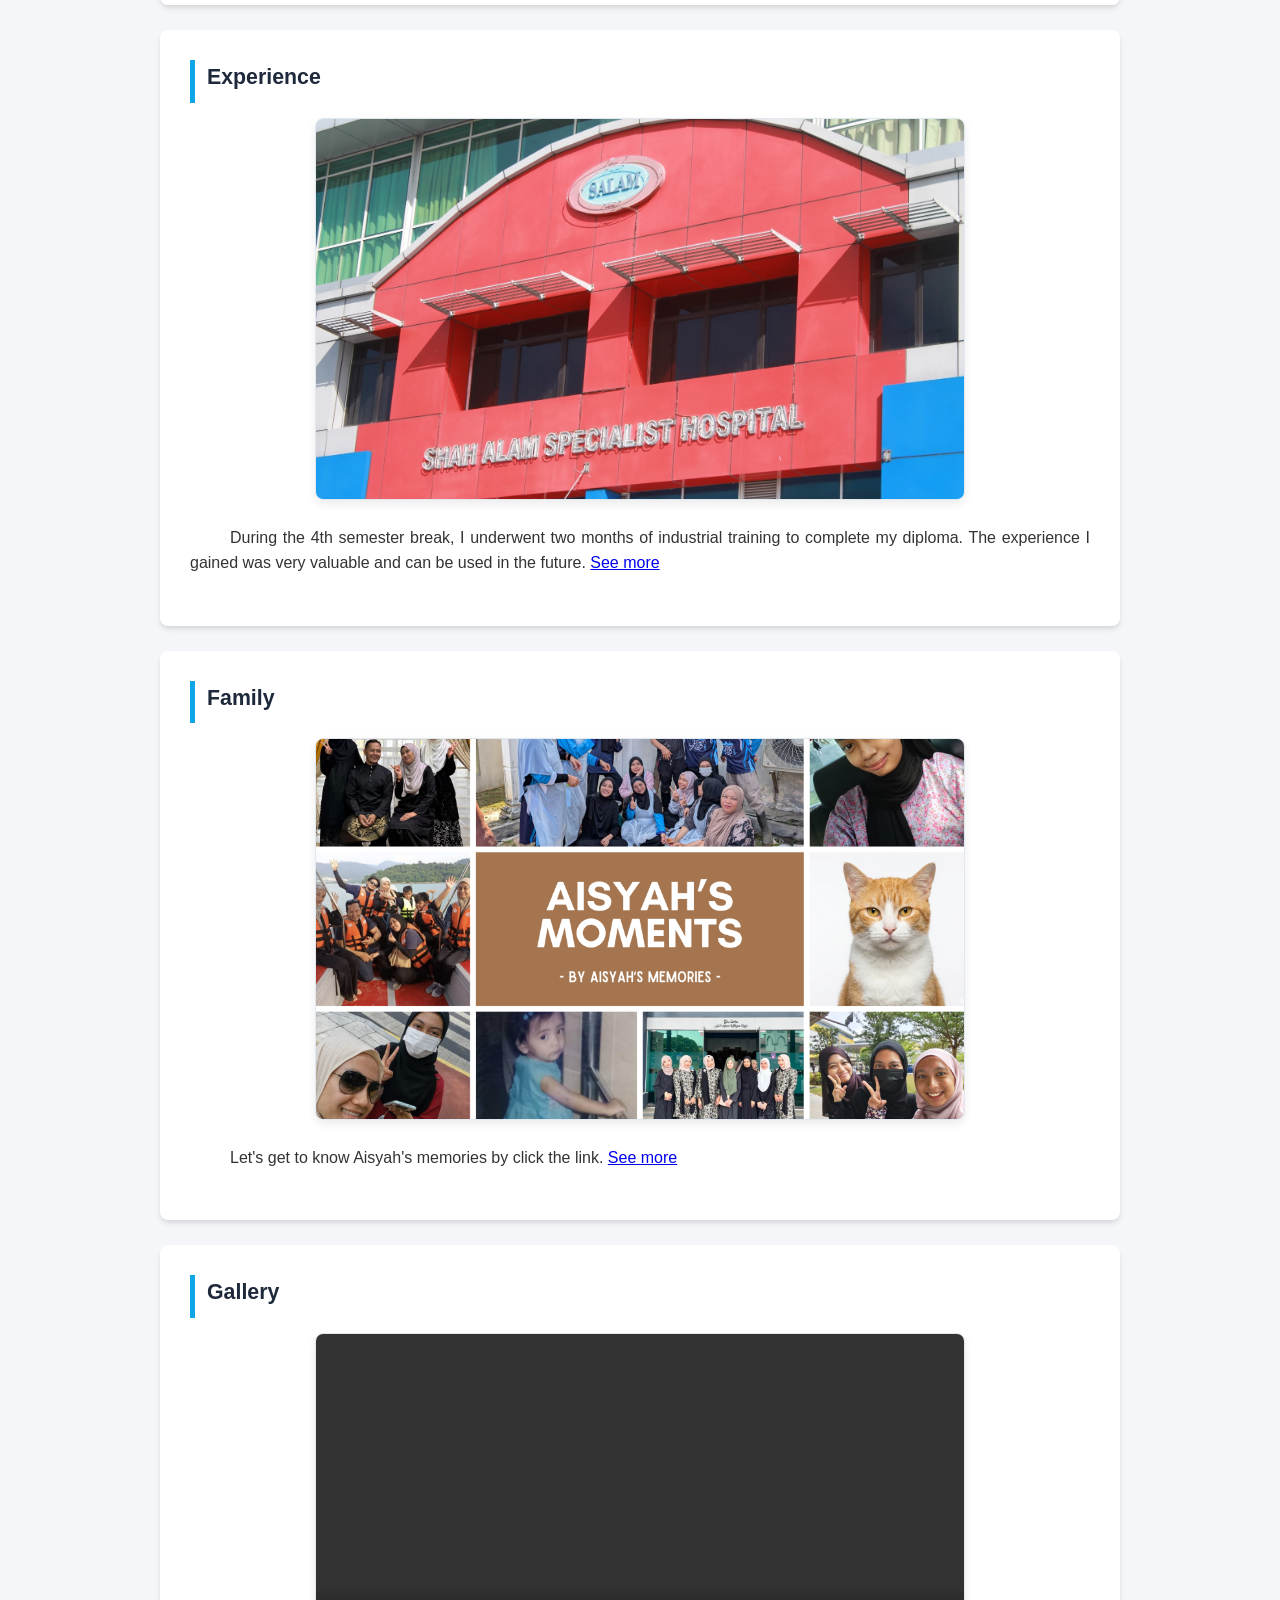
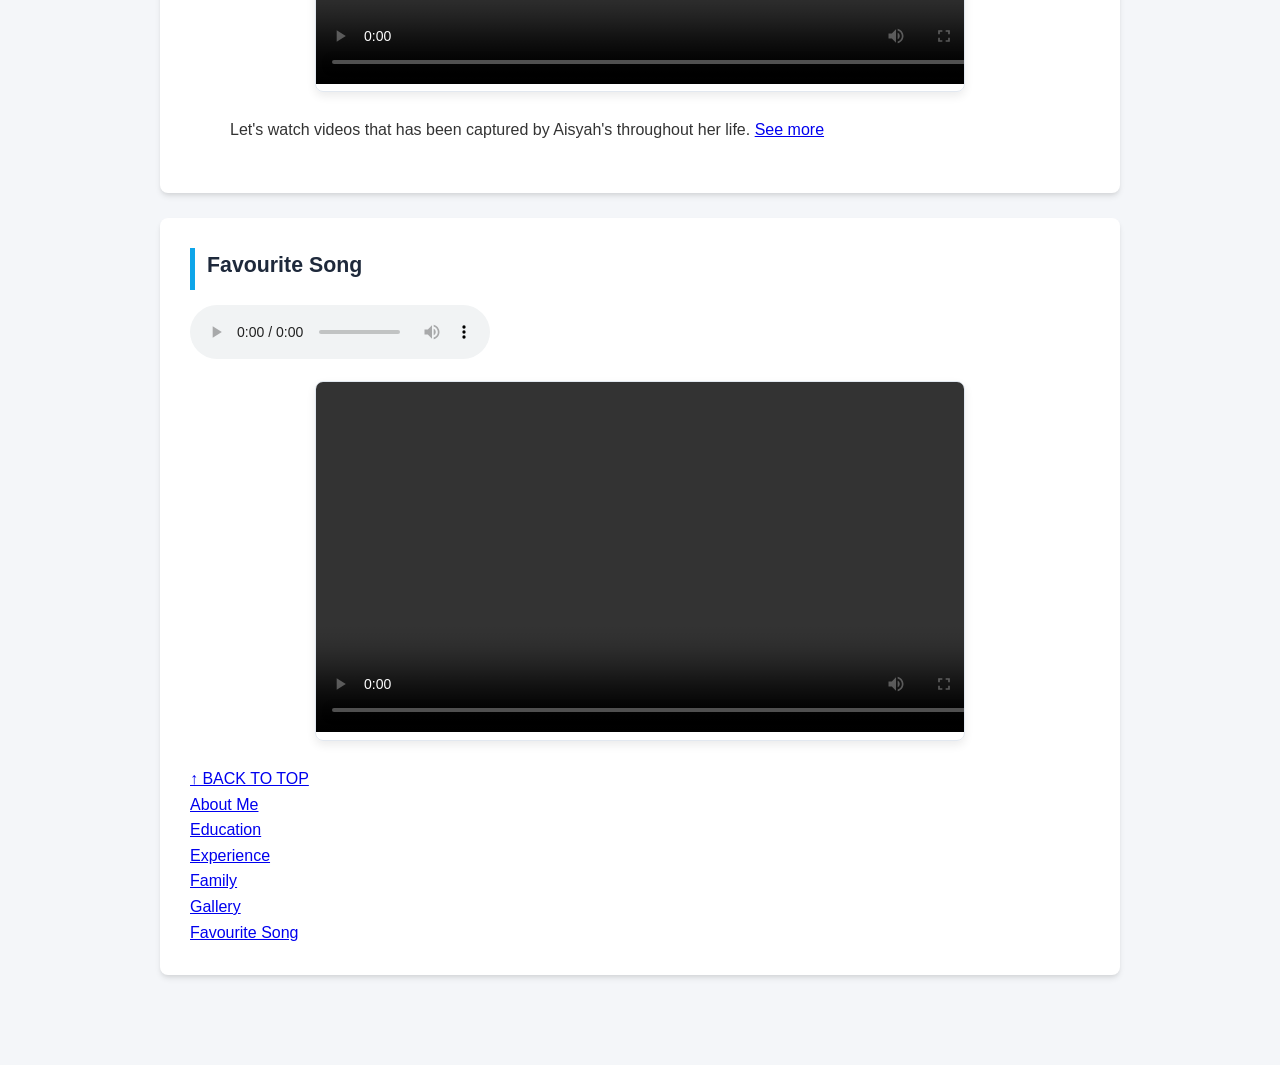
==== commit b5e111d6: "Update index.html" ====
--- a/index.html
+++ b/index.html
@@ -37,7 +37,7 @@
         <div class="card">
             <h2><a name="subhead2">About Me</a></h2>
             <img src="pictures/aisyah_3.png" style="float:right; margin-left:30px; margin-bottom:10px;" height="250" hspace="15" border="3">
-            <p style="text-align: justify; margin: 20px 50 px; line-height: 1.5; text-indent: 40px"><font size="3">Today is 19<sup>th</sup> June 2026. Hello and Assalamualaikum to Dr Seri, my name is
+            <p style="text-align: justify; margin: 20px 50 px; line-height: 1.5; text-indent: 40px"><font size="3">Today is 30<sup>th</sup> June 2026. Hello and Assalamualaikum to Dr Seri, my name is
             <strong>Nur Aisyah Khadija Binti Mohd Zaidi</strong> and my initial is <sub>(NAKBMZ)</sub>. I was born on <strong>29 December 2005</strong> at <strong><i>Pusat Perubatan Universiti Malaya, 
             Kuala Lumpur</i></strong>. I am the second of two siblings in my family, and I was raised in a supportive and disciplined family that emphasized the importance of education, respect,
             and responsibility. Growing up, I learned to be independent and adaptable, as I often had to manage my time between school, family responsibilities,
@@ -50,7 +50,7 @@
             <table style="width: 100%;">
                 <thead>
                     <tr>
-                        <th style="width: 30%;">Pusat Pengajian</th>
+                        <th style="width: 30%;">Study Centre</th>
                         <th>Description</th>
                     </tr>
                 </thead>
